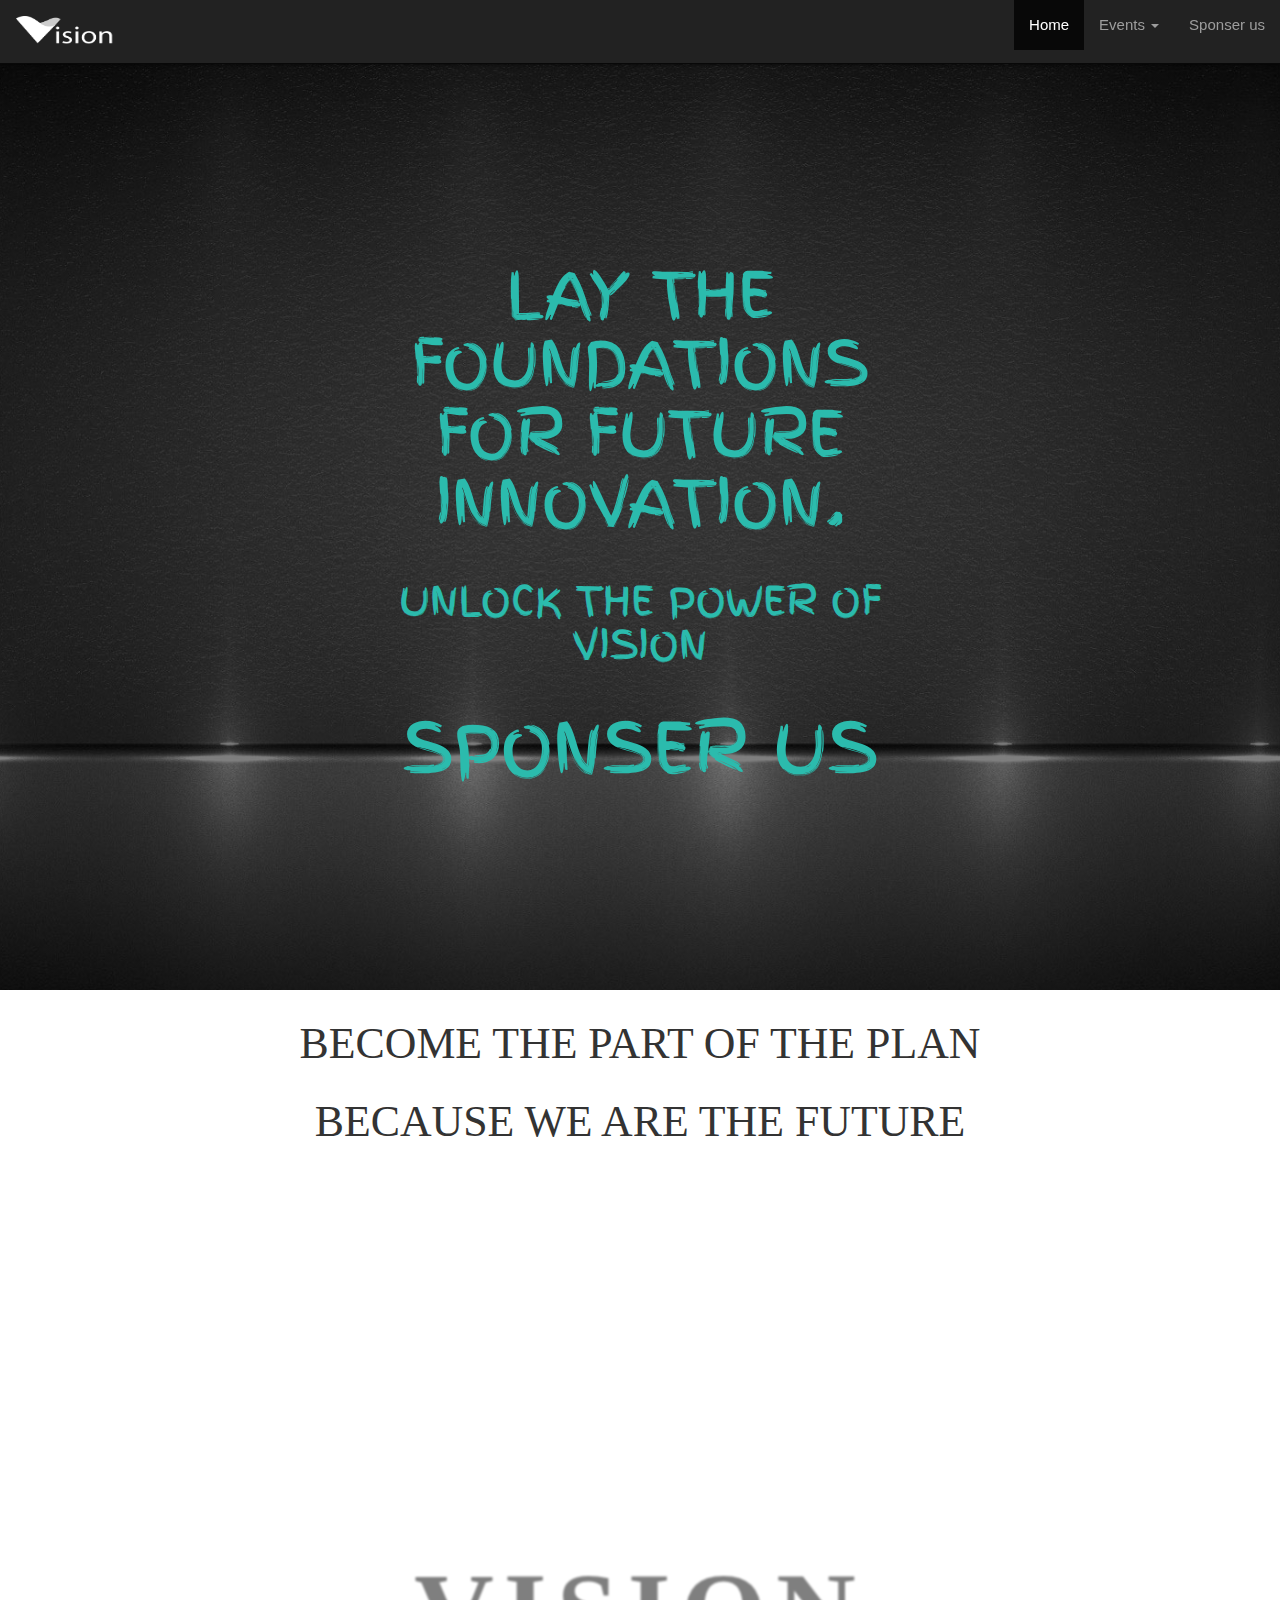
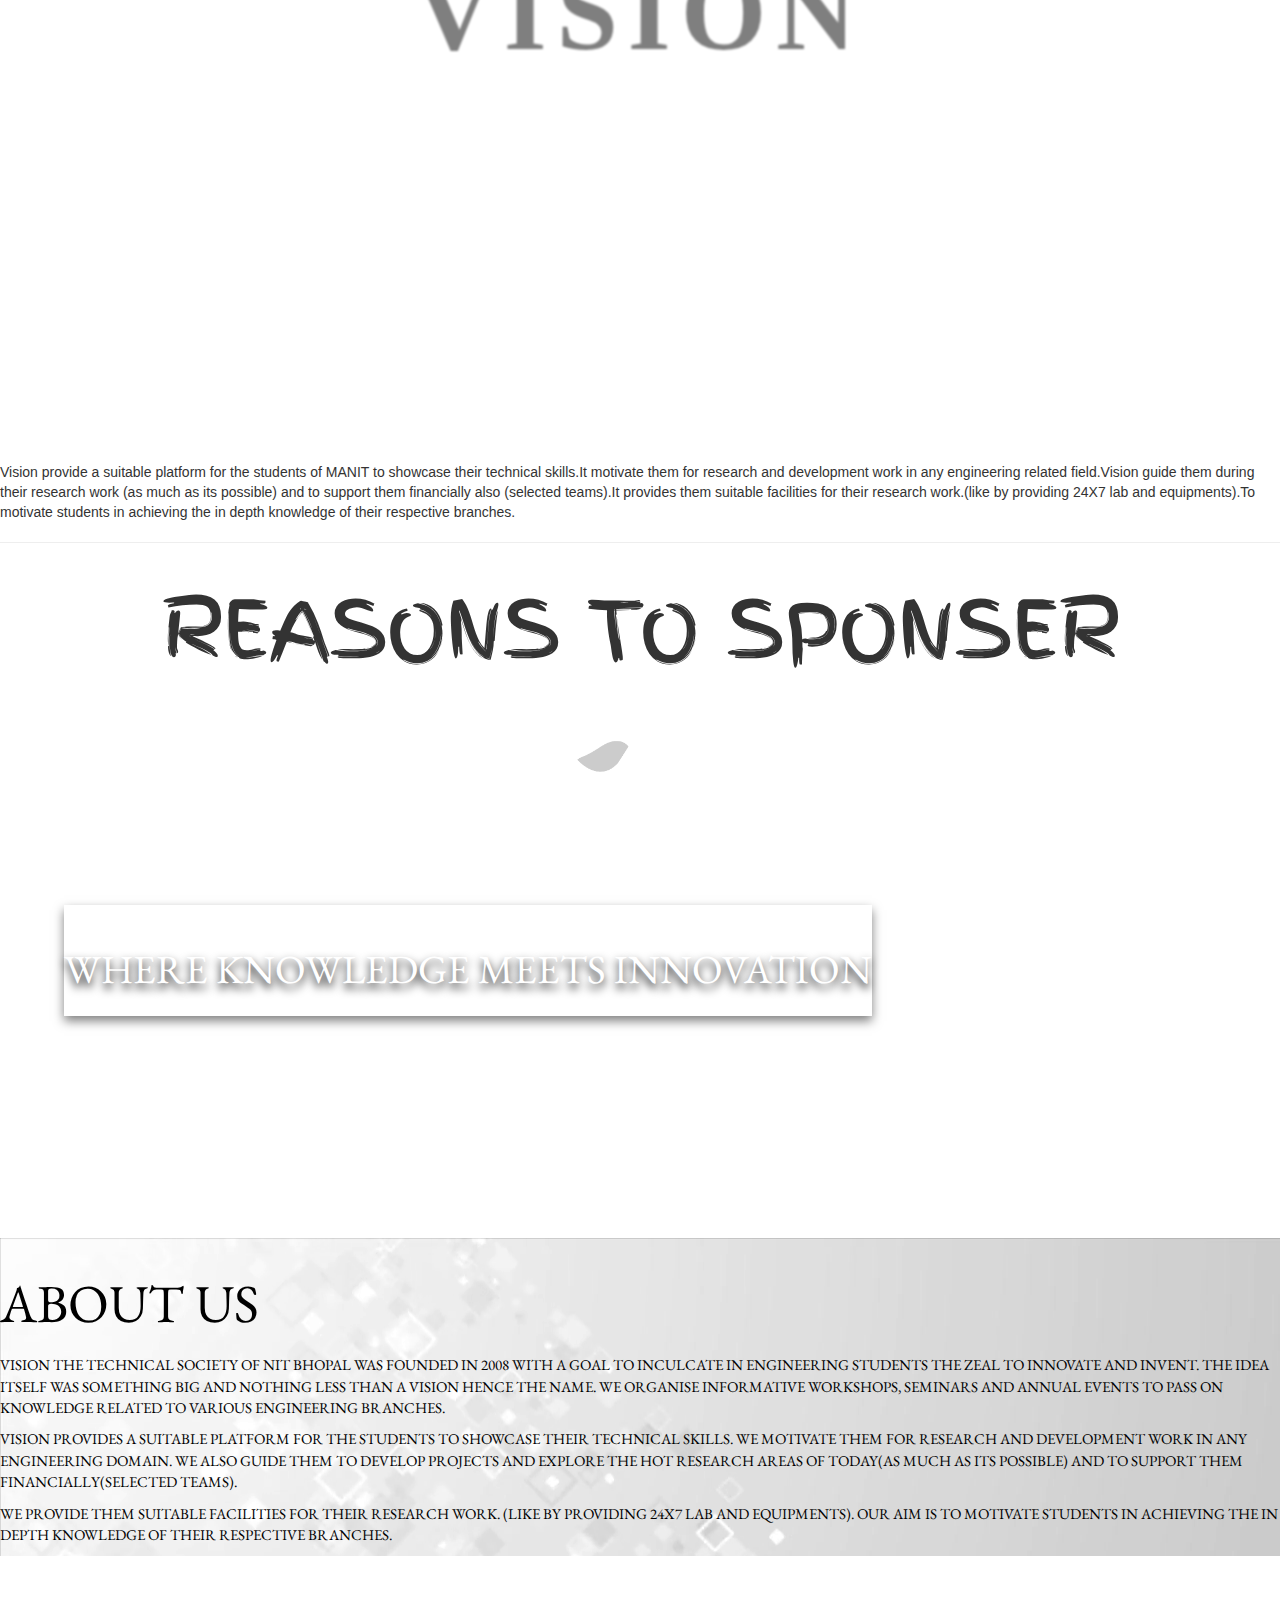
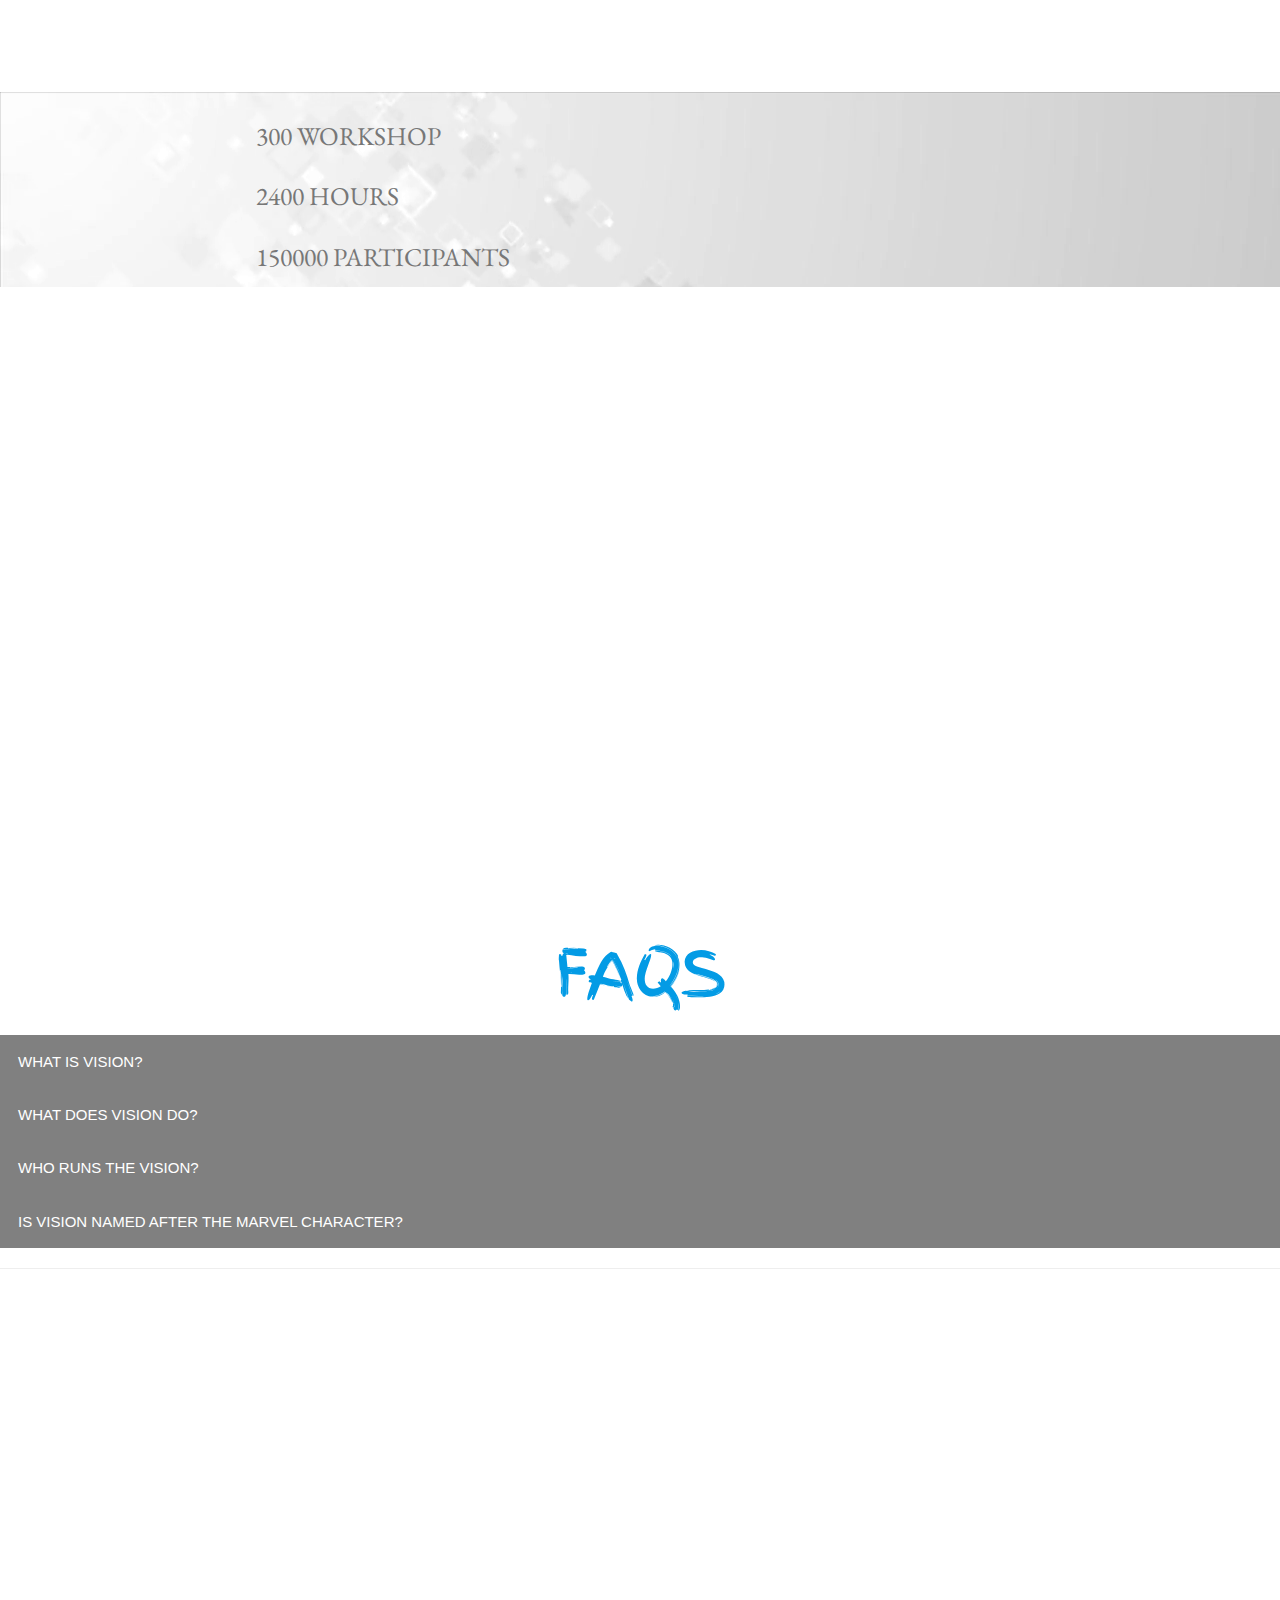
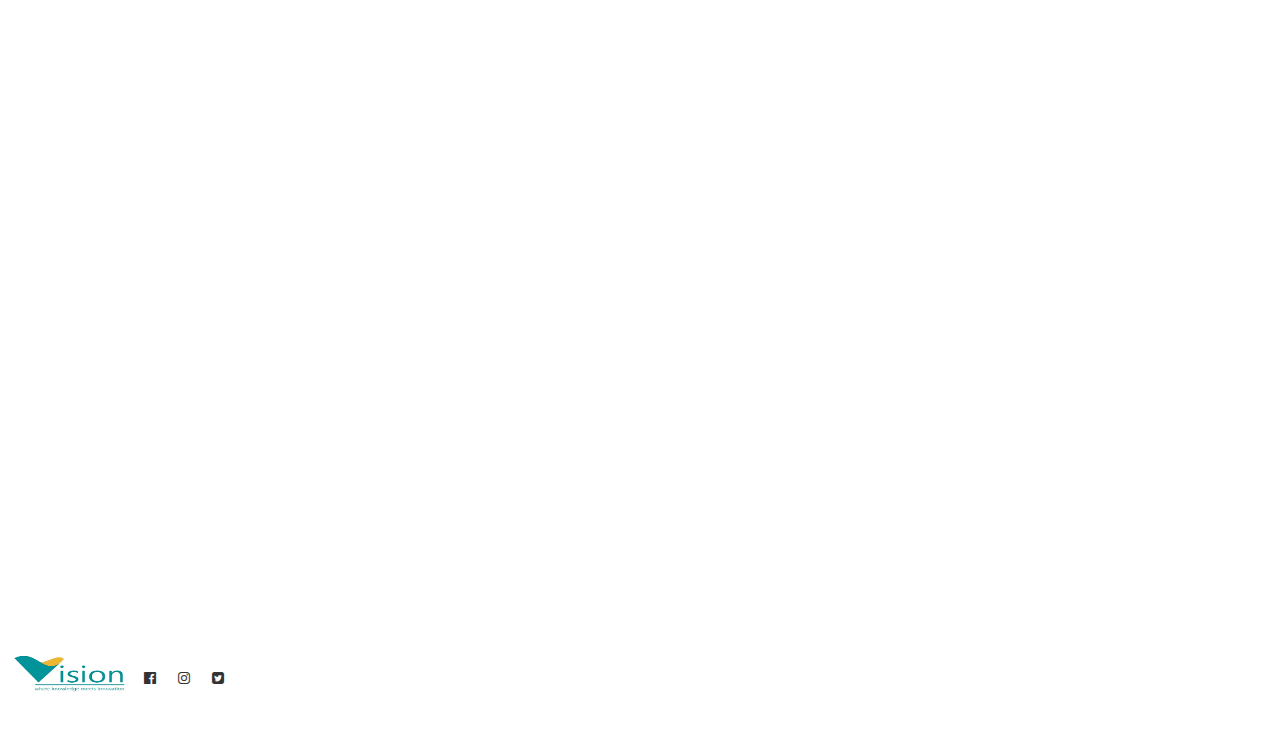
==== index.html @ 7f990ed5 "Update index.html" ====
<!DOCTYPE html>
<html lang="en">
<head>

  <meta charset="utf-8">
  <meta name="viewport" content="width=device-width, initial-scale=1">
  <link rel="stylesheet" href="https://maxcdn.bootstrapcdn.com/bootstrap/3.4.0/css/bootstrap.min.css">
  <script src="https://ajax.googleapis.com/ajax/libs/jquery/3.4.0/jquery.min.js"></script>
  <script src="https://maxcdn.bootstrapcdn.com/bootstrap/3.4.0/js/bootstrap.min.js"></script>
  <link rel="stylesheet" href="task5.css">
  <link href="https://fonts.googleapis.com/css?family=Aguafina+Script|Courgette|Finger+Paint|Heebo|Indie+Flower|Lobster|Pacifico|Permanent+Marker|Rye|Satisfy&display=swap&subset=latin-ext" rel="stylesheet">
<link href="https://fonts.googleapis.com/css?family=Abril+Fatface|Permanent+Marker&display=swap" rel="stylesheet">
<link rel="stylesheet" href="https://cdnjs.cloudflare.com/ajax/libs/font-awesome/4.7.0/css/font-awesome.min.css">

<!-- Compiled and minified CSS -->
   <link rel="stylesheet" href="https://cdnjs.cloudflare.com/ajax/libs/materialize/1.0.0/css/materialize.min.css">
   <link href="https://fonts.googleapis.com/css?family=Abril+Fatface|EB+Garamond|Josefin+Sans|Playfair+Display&display=swap" rel="stylesheet">
<link href="https://stackpath.bootstrapcdn.com/font-awesome/4.7.0/css/font-awesome.min.css" rel="stylesheet" integrity="sha384-wvfXpqpZZVQGK6TAh5PVlGOfQNHSoD2xbE+QkPxCAFlNEevoEH3Sl0sibVcOQVnN" crossorigin="anonymous">
</head>
<body>
 
<nav class="navbar navbar-inverse navbar-fixed-top">
    <div class="container-fluid">
      <div class="navbar-header">
        <button type="button" class="navbar-toggle" data-toggle="collapse" data-target="#myNavbar">
          <span class="icon-bar"></span>
          <span class="icon-bar"></span>
          <span class="icon-bar"></span>
        </button>
        <a class="navbar-brand" href="#"><img src="untitled.png"></a>
      </div>
      <div class="collapse navbar-collapse" id="myNavbar">
        <ul class="nav navbar-nav  navbar-right">
          <li class="active"><a href="">Home</a></li>
          <li class="dropdown">
                    <a class="dropdown-toggle" data-toggle="dropdown" href="#">Events <span class="caret"></span></a>
                    <ul class="dropdown-menu">
                      <li><a href="tasknoesis.html">Noesis</a></li>
                      <li><a href="tasktechno.html">Technosearch</a></li>
                      <li><a href="taskworkshop.html">Workshop</a></li>
                    </ul>
                  </li>
      
  <li><a href="tasksponser.html">Sponser us</a></li>
      </div>
    </div>
  </nav>




<div class="hero-image responsive" id="hero-image1">
<div class="hero-text" id="hero-text1">
<br>
<br>
  <h1>LAY THE FOUNDATIONS FOR FUTURE INNOVATION.</h1>
    <h1 id="unlock"> UNLOCK THE POWER OF VISION</h1>


    <h1  id="sponser">SPONSER US</h1>
  <p></p>
  </div>
  </div>

  <h3 id="heading"> BECOME THE PART OF THE PLAN </h3>
  <h3 id="heading"> BECAUSE WE ARE THE FUTURE </h3>

<ul id="ghost">

<li>N</li>
<li>O</li>
<li>I</li>
<li>S</li>
<li>I</li>
<li>V</li>

</ul>

<p>Vision provide a suitable platform for the students of MANIT to showcase their technical skills.It motivate them for research and development work in any engineering related field.Vision guide them during their research work (as much as its possible) and to support them financially also (selected teams).It provides them suitable facilities for their research work.(like by providing 24X7 lab and equipments).To motivate students in achieving the in depth knowledge of their respective branches.</p>

<hr>
<h1 id="reasons">REASONS TO SPONSER</h1>
<div class="hero-image responsive" id="hero-image2">
  <img src="untitled.png"  id="logo">

  <div class="text">
      <h1 id="slogan">Where knowledge meets innovation</h1>
  </div>
<div  id="hero-text2">
  <div class="about responsive">
<h2>ABOUT US</h2>
<p>VISION THE TECHNICAL SOCIETY OF NIT BHOPAL WAS FOUNDED IN 2008 WITH A GOAL TO INCULCATE IN ENGINEERING STUDENTS THE ZEAL TO INNOVATE AND INVENT. THE IDEA ITSELF WAS SOMETHING BIG AND NOTHING LESS THAN A VISION HENCE THE NAME. WE ORGANISE INFORMATIVE WORKSHOPS, SEMINARS AND ANNUAL EVENTS TO PASS ON KNOWLEDGE RELATED TO VARIOUS ENGINEERING BRANCHES.</p>
<p>VISION PROVIDES A SUITABLE PLATFORM FOR THE STUDENTS TO SHOWCASE THEIR TECHNICAL SKILLS. WE MOTIVATE THEM FOR RESEARCH AND DEVELOPMENT WORK IN ANY ENGINEERING DOMAIN. WE ALSO GUIDE THEM TO DEVELOP PROJECTS AND EXPLORE THE HOT RESEARCH AREAS OF TODAY(AS MUCH AS ITS POSSIBLE) AND TO SUPPORT THEM FINANCIALLY(SELECTED TEAMS).
</p>
<p >WE PROVIDE THEM SUITABLE FACILITIES FOR THEIR RESEARCH WORK. (LIKE BY PROVIDING 24X7 LAB AND EQUIPMENTS). OUR AIM IS TO MOTIVATE STUDENTS IN ACHIEVING THE IN DEPTH KNOWLEDGE OF THEIR RESPECTIVE BRANCHES.</p>

</div>
<h1 id="achevement">Achievement</h1>
<div class="about responsive">
<ul>
  <li><h4><small>300 WORKSHOP</small></h4></li>
      <li><h4> <small>2400 HOURS</small></h4></li>
  <li><h4> <small>150000 PARTICIPANTS</small></h4></li>
</ul>
</div>
</div>
</div>
</div>




<!--faqs-->
<h1 ><a name=faqs>FAQS</a></h1>
<button class="accordion ">WHAT IS VISION?</button>
<div class="panel">
  <p>Vision is the official technical society of MANIT,BHOPAL</p>
</div>

<button class="accordion ">WHAT DOES VISION DO?</button>
<div class="panel">
  <p>Vision provide a suitable platform for the students of MANIT to showcase their technical skills.Organises cetain workshops,technical events etc.</p>
</div>

<button class="accordion">WHO RUNS THE VISION?</button>
<div class="panel">
  <p>Vision is majorly run by students of manit,under the guidance of faculty coordinators.</p>
</div>

<button class="accordion ">IS VISION NAMED AFTER THE MARVEL CHARACTER?</button>
<div class="panel">
  <p>No.it's not.</p>
</div>

<script>
var acc = document.getElementsByClassName("accordion");
var i;

for (i = 0; i < acc.length; i++) {
  acc[i].addEventListener("click", function() {
    this.classList.toggle("active");
    var panel = this.nextElementSibling;
    if (panel.style.display === "block") {
      panel.style.display = "none";
    } else {
      panel.style.display = "block";
    }
  });
}
</script>
<hr>




<div class="hero-image responsive" id="hero-image3">
<div class="hero-text" id="hero-text3">

<div class="container" id="contacts">
<div class="box">
<div class="icon">
  <i class="fa fa-phone" aria-hidden="true"></i>

<h4>Contact</h4>
<h6> 9479565110, 9425403751</h6>
</div>
</div>
</div>
</div>
</div>

<div class="hero-image responsive" id="hero-image3">
<div class="hero-text" id="hero-text3">

<div class="container" id="contacts">
<div class="box">
<div class="icon">
  <i class="fa fa-envelope" aria-hidden="true"></i>
<h4>E-MAIL</h4>
<h6>info@visionmanit.org</h6>
</div>
</div>
</div>
</div>
</div>
<br>
<br>
<footer>
<img src="download.png"  id="footer" style="align:center; height:100px; width:140px;">
<i class="fa fa-facebook-official" aria-hidden="true" style="width:30px;height:30px;"></i>
<i class="fa fa-instagram" aria-hidden="true" style="width:30px;height:30px;"></i>
<i class="fa fa-twitter-square" aria-hidden="true" style="width:30px;height:30px;"></i>

</footer>




</body>

</html>
---- task5.css ----
body, html {
height: 100%;
margin: 0;
  font-family: Arial, Helvetica, sans-serif;
}

#hero-image1 {
  background-image: linear-gradient(rgba(0, 0, 0, 0.5), rgba(0, 0, 0, 0.5)), url("2.jpg");
  height: 110%;
  overflow:hidden;
  background-position: center;
  background-repeat: no-repeat;
  background-size: cover;
  position: relative;

}

#hero-text1 {
  text-align: center;
position: absolute;
  top: 50%;
  left: 50%;
transform: translate(-50%, -50%);
  color: #2BBBAD;
  font-family:'Finger Paint', cursive;
  padding: 20px;

}
img{
  height: 30px;
  width: 100px;
  padding: 1px;
}
#heading{
  text-align: center;
  font-family: 'Permanent Marker', cursive;

}
#reasons{
    font-family:'Finger Paint', cursive;
      text-align: center;
      font-size: 80px;
}
hr{
  color:green;
  height: 60px;
}
#unlock{font-size: 40px;}
#sponser{
  font-size: 70px;
}
ul#ghost{
  display: flex;
  justify-content: center;
  align-items: center;
  height: 100vh;
  margin: 0;
  padding: 0;
flex-direction: row-reverse;


}
ul#ghost li{
  list-style: none;
  color: rgba(0, 0, 0, 0.5);
  font-weight: bold;
  letter-spacing: 10px;
  filter: blur(1px);
  transition: 4s;
  font-family: 'Permanent Marker', cursive;
  text-align: center;
  font-size: 110px;
  }


ul#ghost li:hover,
ul#ghost li:hover ~ li

{
  transform: rotate(180deg) translateY(-200px);
  transition: 2s;
  filter: blur(20px);
  opacity: 0;
}
#hero-image2 {
  background-image: linear-gradient(rgba(0, 0, 0, 0.5), rgba(0, 0, 0, 0.5)), url("pexels-photo-396547.jpeg");
  height: 200%;
   overflow:hidden;
  
text-align: center;
  background-repeat: no-repeat;
  background-size: cover;
  position: relative;
background-attachment: fixed;
font-family: 'EB Garamond', serif;
font-size: 100px;

}

#hero-text2 {
  text-align: left;
position:absolute;
top: 30%;
color: white;
font-family: 'EB Garamond', serif;
  padding: 0;
  font-size: 15px;
 
}
#logo{
  align-items:center;
  width: 250px;
  height: 100px;
  top: 50%;
  left: 50%;
}

.text{

    position: absolute;
font-size: 20px;
    margin: 5%;
    padding: 0;
    text-align: right;
text-align: center;
    color: #fff;
    text-transform:uppercase;
    text-shadow: 0 5px 10px rgba(0,0,0,1);

    box-shadow:  0 5px 10px rgba(0,0,0,.5);


}
.responsive {
  width: 100%;
  height: auto;
}
.about{
  background-image: url("abstract-tech-small-grey-squares-animated-background-motion-graphic-design-video-clip-ultra-hd-4k-3840x2160_bjcehe7ye_thumbnail-full01.png");
  color: black;
   overflow:hidden;
}
h1{
  margin-left: : 50%;
  text-align: center;
  font-family:'Finger Paint', cursive;
}
#logos{
  height: 80px;
  margin-left: 20%;

}
small{
    margin-left: 20%;
}
h4{
  margin-left: 20%;
}
#slogan{
  font-family: 'EB Garamond', serif;
align-content: center;
  font-size: 40px;
  top: 50%;
  left: 50%;

}

.accordion {
  background-color: grey;
  color: white;
  cursor: pointer;
  padding: 18px;
  width: 100%;
  border: none;
  text-align: left;
  outline: none;
  font-size: 15px;
  transition: 0.4s;
}

.active, .accordion:hover {
  background-color:rgba(10,10,10,.25);
}

.panel {
  padding: 0 18px;
  display: none;
  background-color: rgba(0, 0, 0, 0.5);()
  overflow: hidden;
}
#company{
  width:100px;
  height:100px;
}
#hero-image3 {
  background-image: linear-gradient(rgba(0, 0, 0, 0.5), rgba(0, 0, 0, 0.5)), url("download (4).jpg");
  height: 50%;
text-align: center;
  background-repeat: no-repeat;
  background-size: cover;
  position: relative;
background-attachment: fixed;
font-family: 'EB Garamond', serif;
font-size: 100px;
   overflow:hidden;
 

}

#hero-text3 {

  text-align: left;
position:absolute;
top: 50%;
left: 50%;
transform: translate(-50%,-50%);
color: white;
font-family: 'EB Garamond', serif;
  padding: 0;
  font-size: 15px;
}


#contacts.container{
  display: flex;

align-items: center;
height: 100vh;
width: 900px;
margin: 0 auto;
justify-content: space-between;

}

#contacts.container .box{
text-align: center;
}
#contacts.container .box .icon .fa{
font-size: 80px;
cursor: pointer;
}
#contacts.container .box .icon h6,
#contacts.container .box .icon h4{
  position: relative;
  overflow: hidden;
  font-weight: 400;
  margin: 0;
  padding: 2px 5px;
  font-size: 24px;
  transition-delay: 0.25s;
color: transparent;

}
  #contacts.container .box .fa:hover ~ h6,
    #contacts.container .box .fa:hover ~ h4{
      color: white;

    }
#contacts.container .box .icon h4{
  font-weight: 600;
  margin: 5px 0;
  font-style: 30px;

}
#contacts.container .box .icon h6:before,
#contacts.container .box .icon h4:before{
  content: '';
  position: absolute;
  top: 0;
  left:100%;
  width: 100%;
  height: 100%;
  background: #0097a7;
  transition: 1s;
  }
  #contacts.container .box .icon h4:before{
    left: initial;
    right: 100%;
    background:#b2ebf2 ;


  }
  #contacts.container .box .fa:hover ~ h6:before
  {
    left: -100%;

  }
  #contacts.container .box .fa:hover ~ h4:before{
    left: initial;
    right: -100%;

  }
footer{
  align-content: center;
}
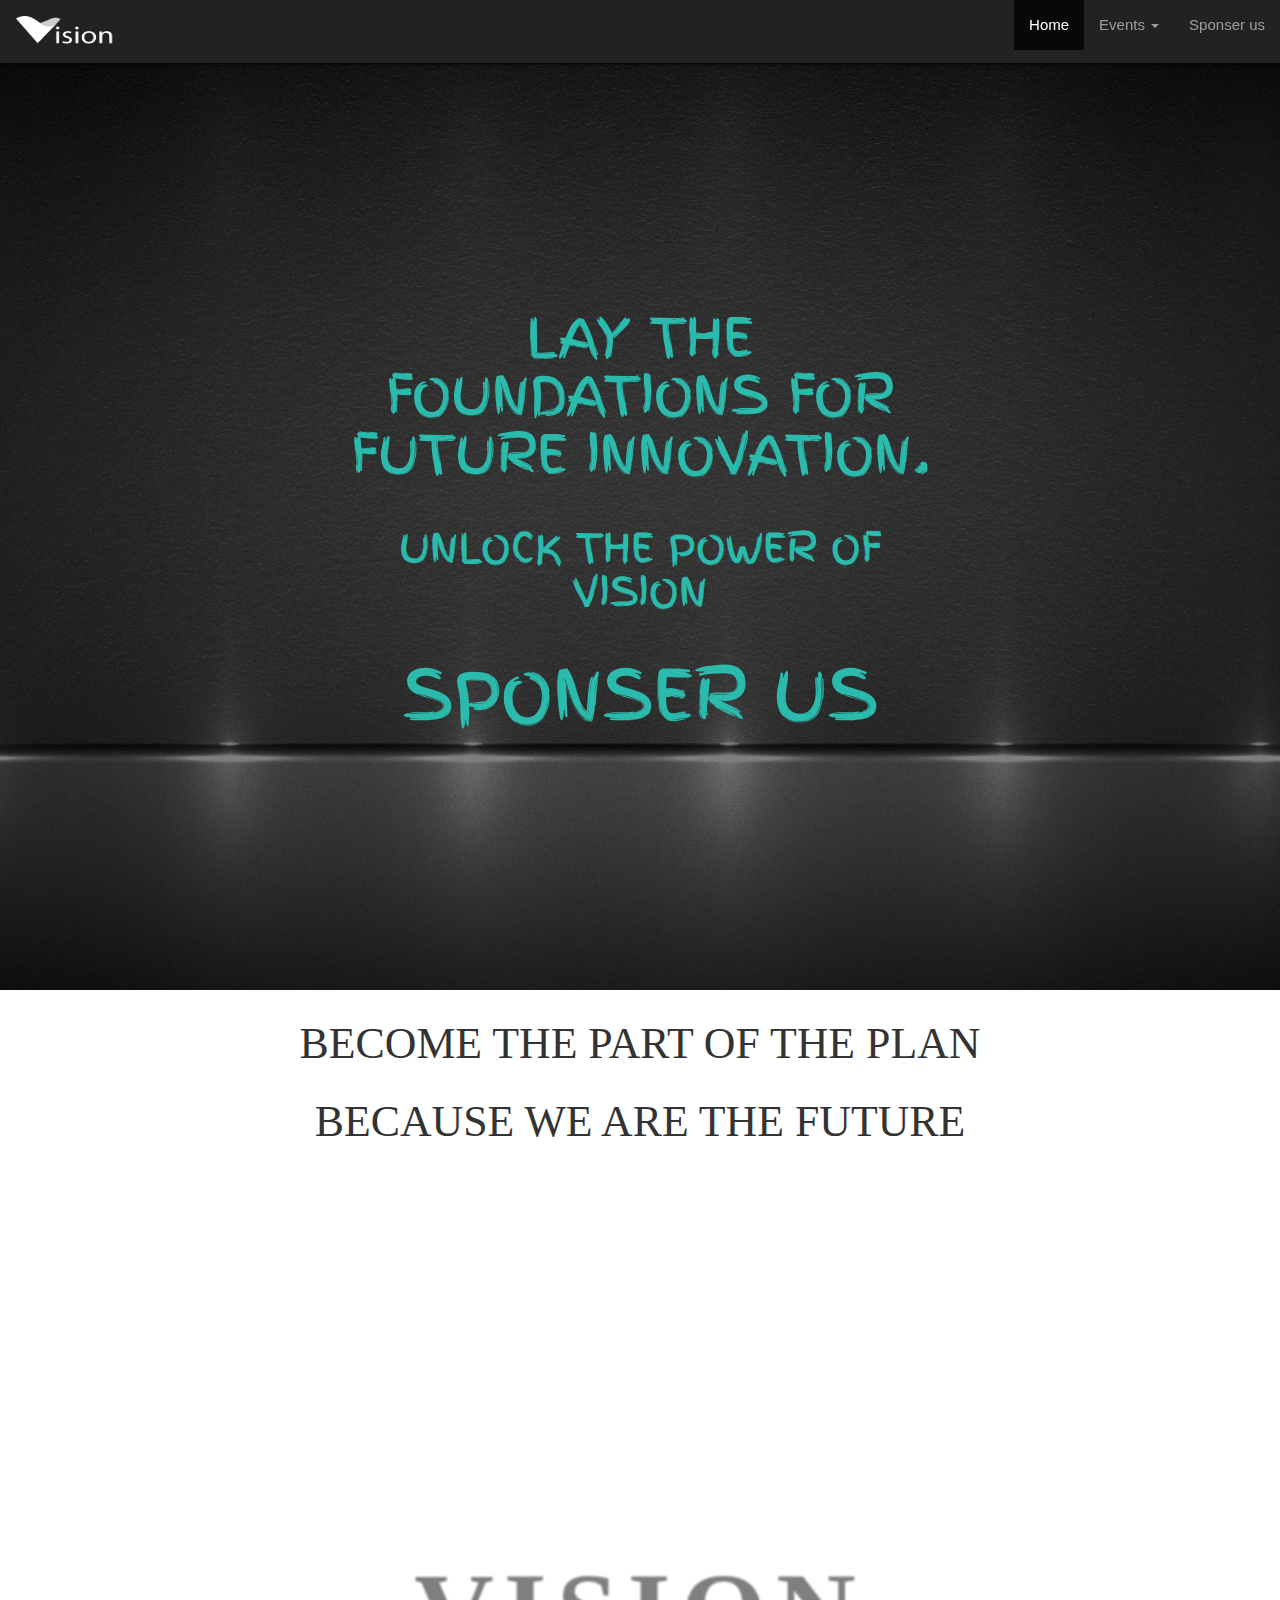
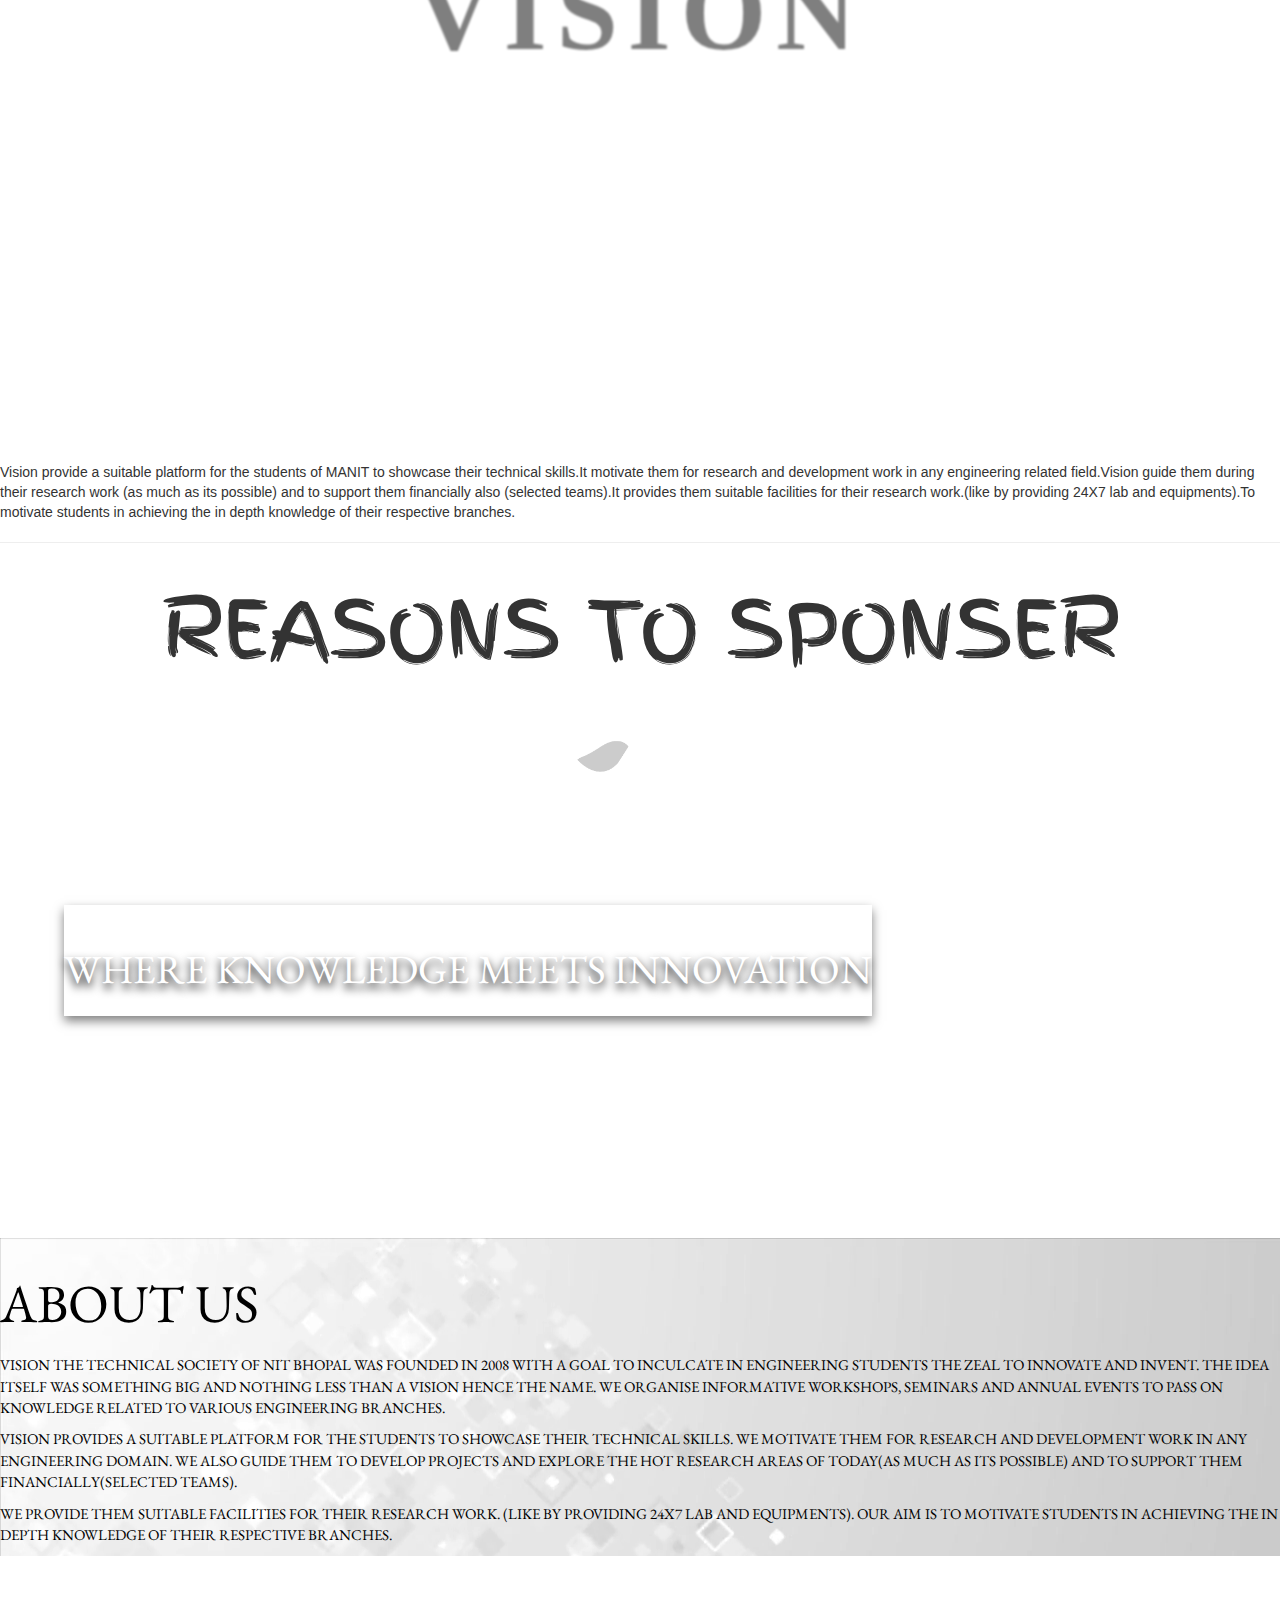
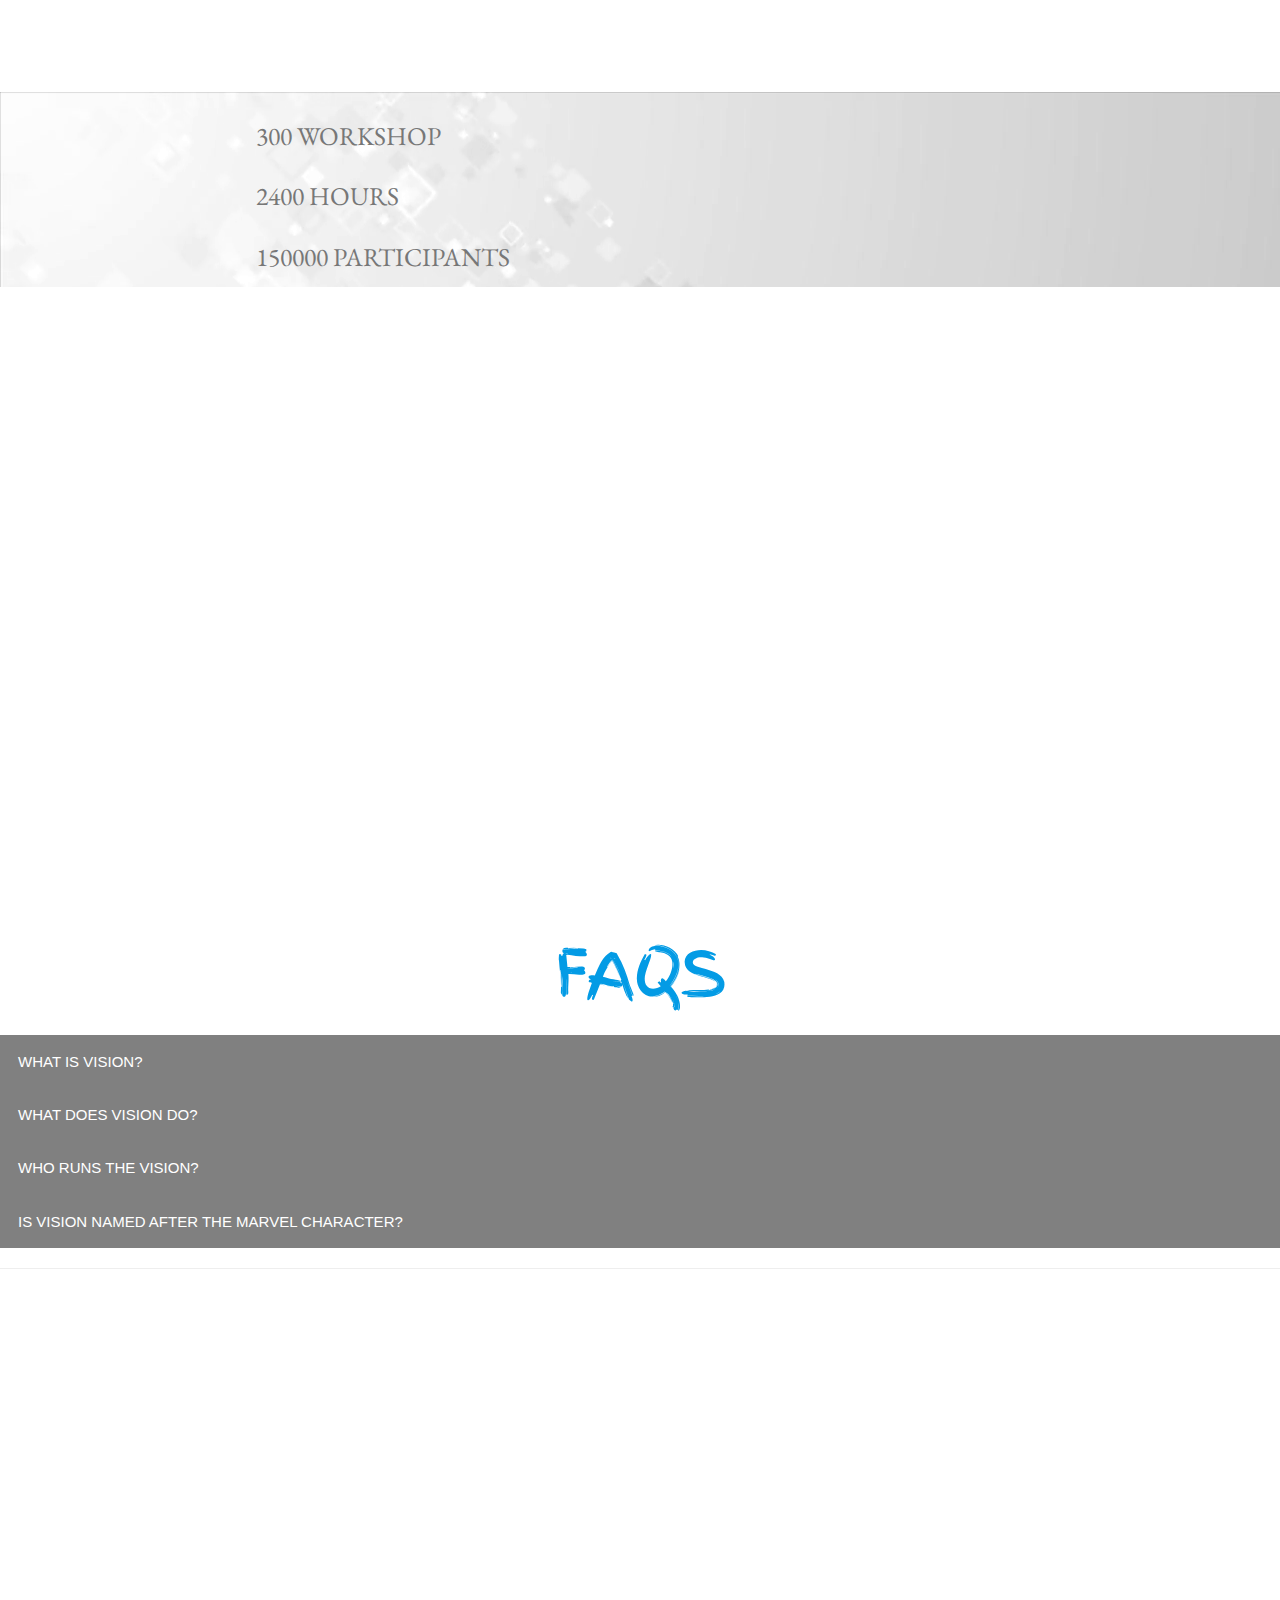
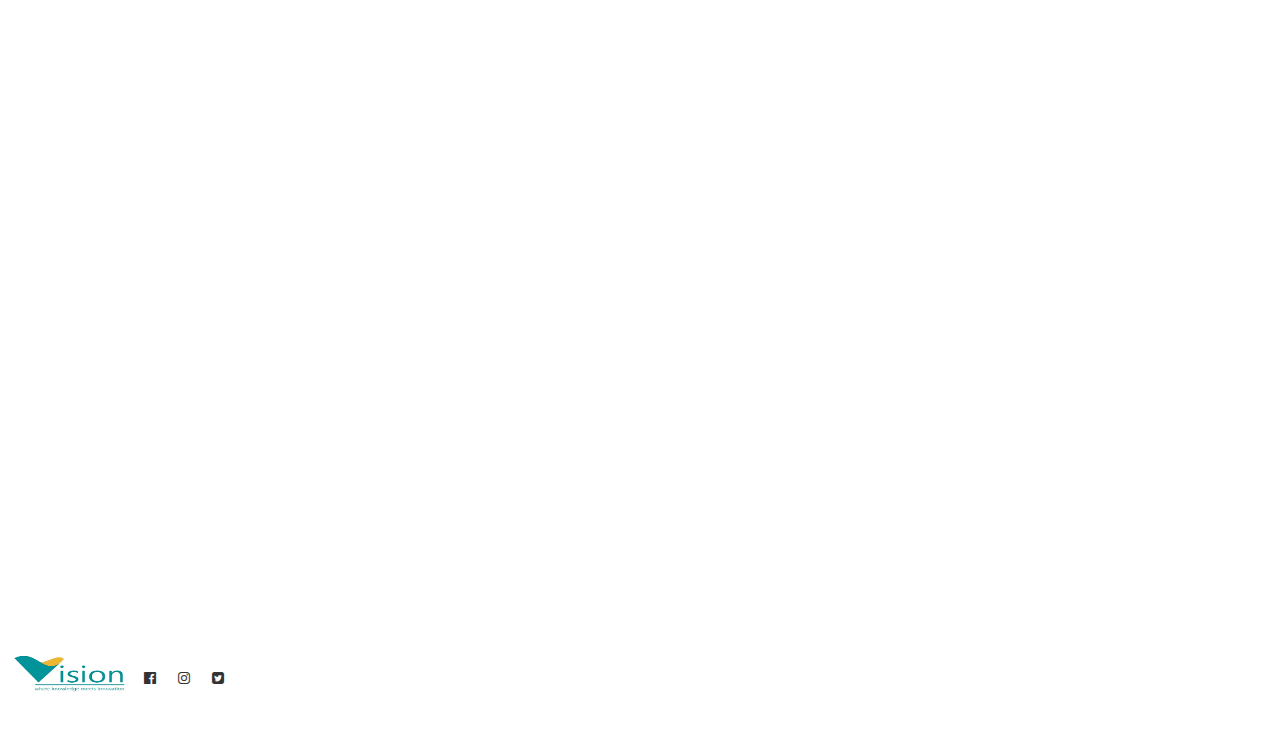
==== commit 7601717d: "Update index.html" ====
--- a/index.html
+++ b/index.html
@@ -53,7 +53,7 @@
 <div class="hero-text" id="hero-text1">
 <br>
 <br>
-  <h1>LAY THE FOUNDATIONS FOR FUTURE INNOVATION.</h1>
+  <h2>LAY THE FOUNDATIONS FOR FUTURE INNOVATION.</h2>
     <h1 id="unlock"> UNLOCK THE POWER OF VISION</h1>
 
 
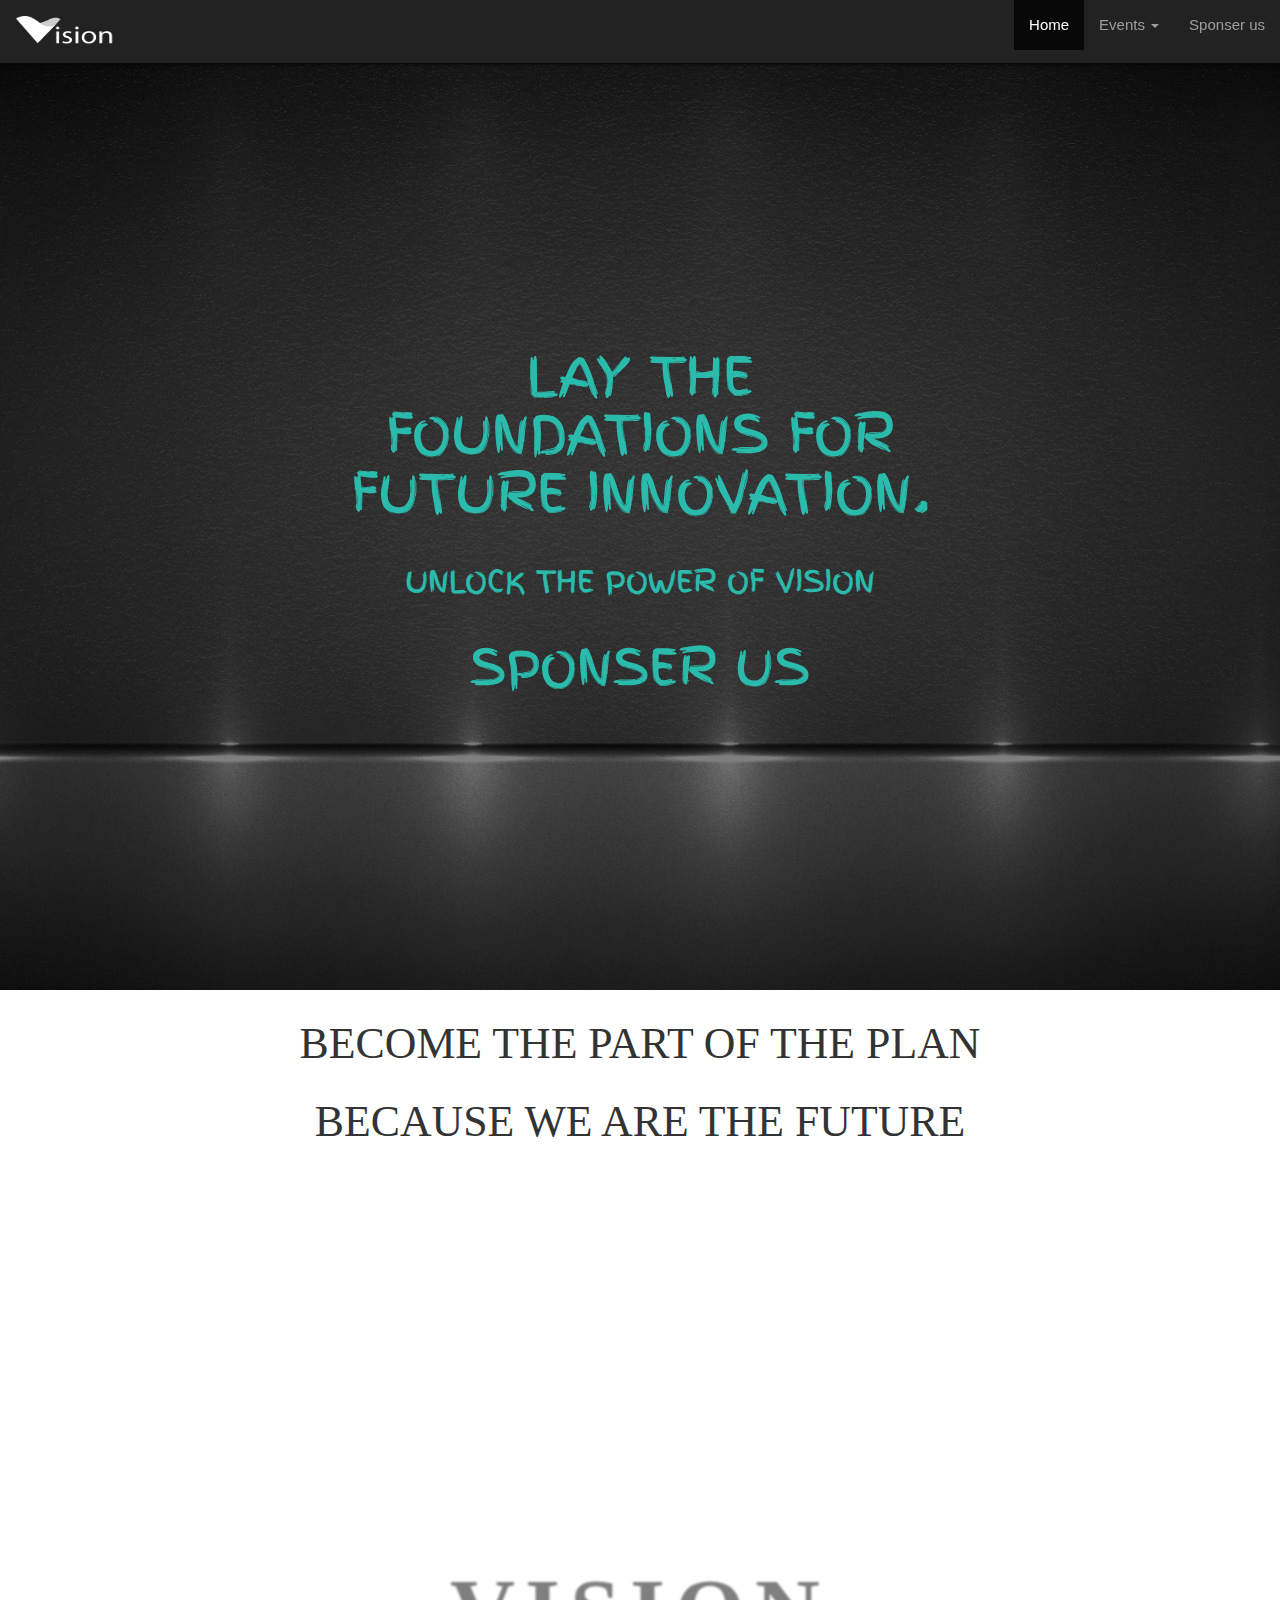
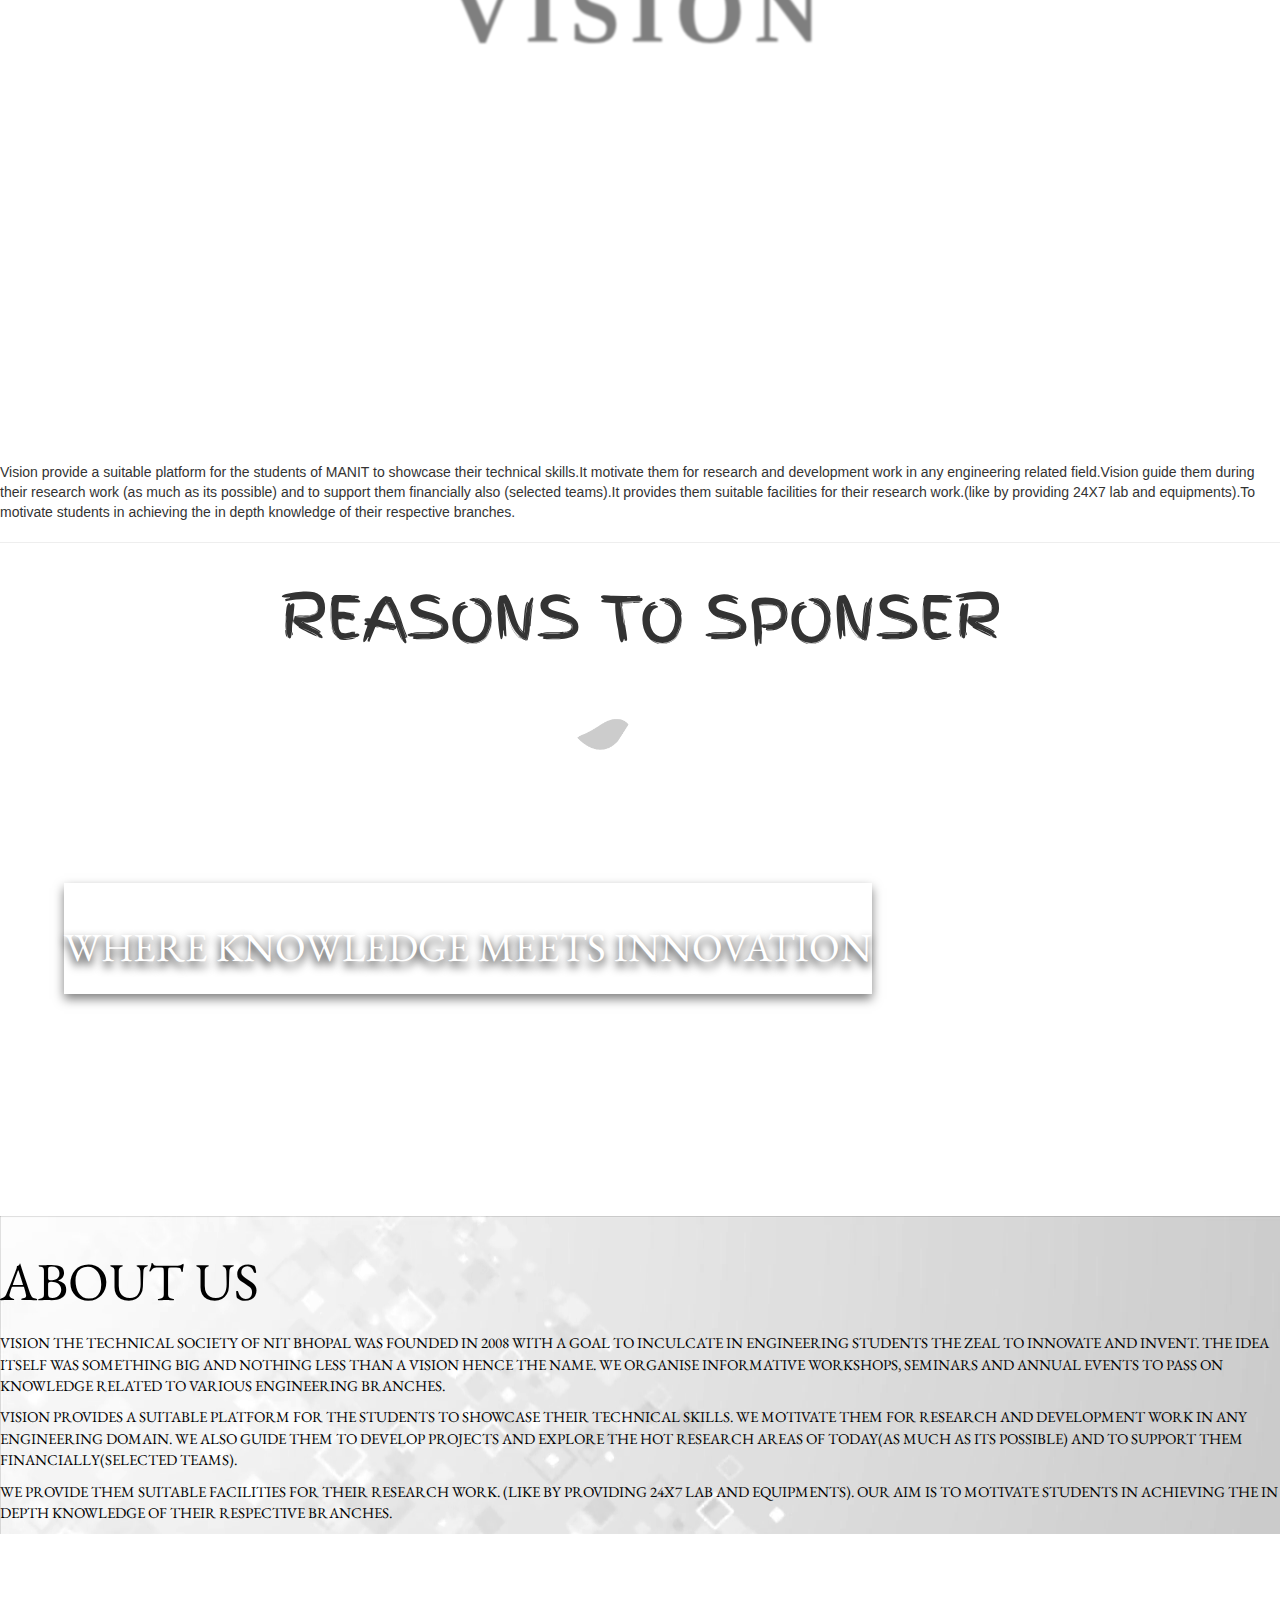
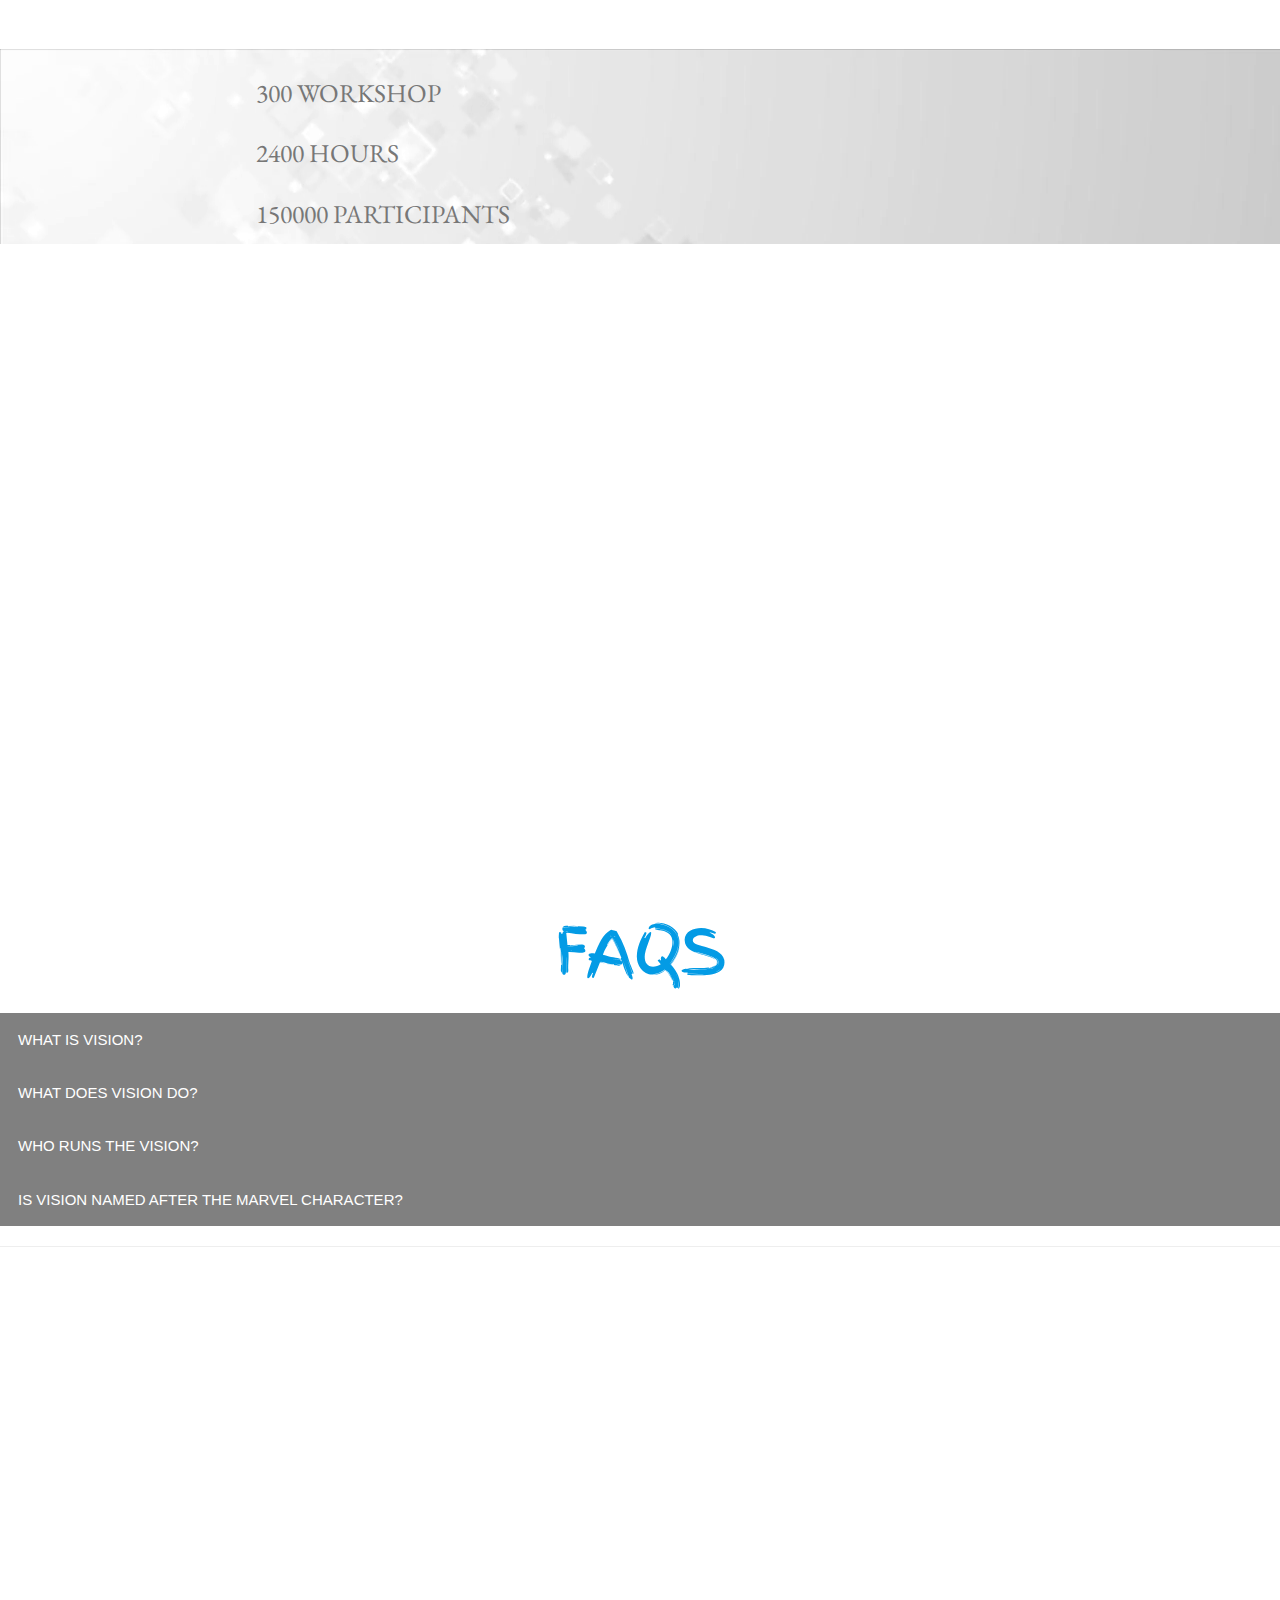
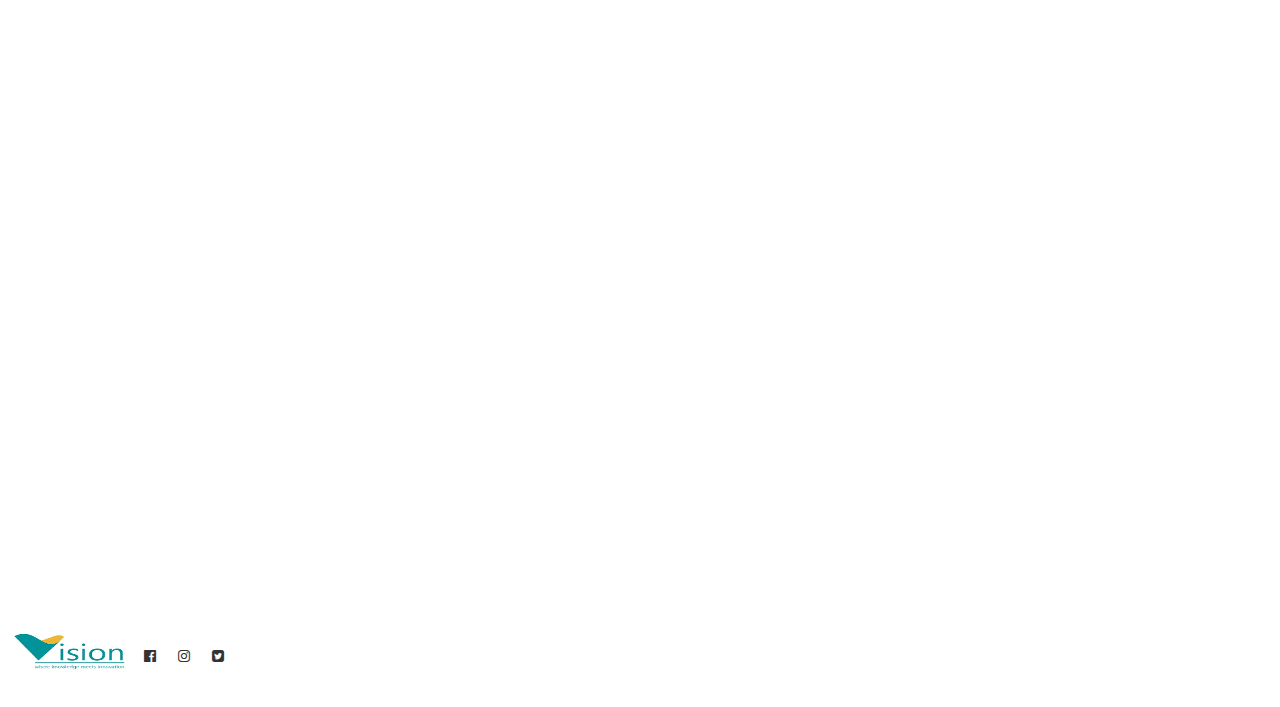
==== commit fa493581: "Update index.html" ====
--- a/index.html
+++ b/index.html
@@ -95,7 +95,7 @@
 <p >WE PROVIDE THEM SUITABLE FACILITIES FOR THEIR RESEARCH WORK. (LIKE BY PROVIDING 24X7 LAB AND EQUIPMENTS). OUR AIM IS TO MOTIVATE STUDENTS IN ACHIEVING THE IN DEPTH KNOWLEDGE OF THEIR RESPECTIVE BRANCHES.</p>
 
 </div>
-<h1 id="achevement">Achievement</h1>
+<h2 id="achevement">Achievement</h2>
 <div class="about responsive">
 <ul>
   <li><h4><small>300 WORKSHOP</small></h4></li>
--- a/task5.css
+++ b/task5.css
@@ -39,15 +39,15 @@
 #reasons{
     font-family:'Finger Paint', cursive;
       text-align: center;
-      font-size: 80px;
+      font-size: 60px;
 }
 hr{
   color:green;
   height: 60px;
 }
-#unlock{font-size: 40px;}
+#unlock{font-size: 30px;}
 #sponser{
-  font-size: 70px;
+  font-size: 50px;
 }
 ul#ghost{
   display: flex;
@@ -69,7 +69,7 @@
   transition: 4s;
   font-family: 'Permanent Marker', cursive;
   text-align: center;
-  font-size: 110px;
+  font-size: 90px;
   }
 
 
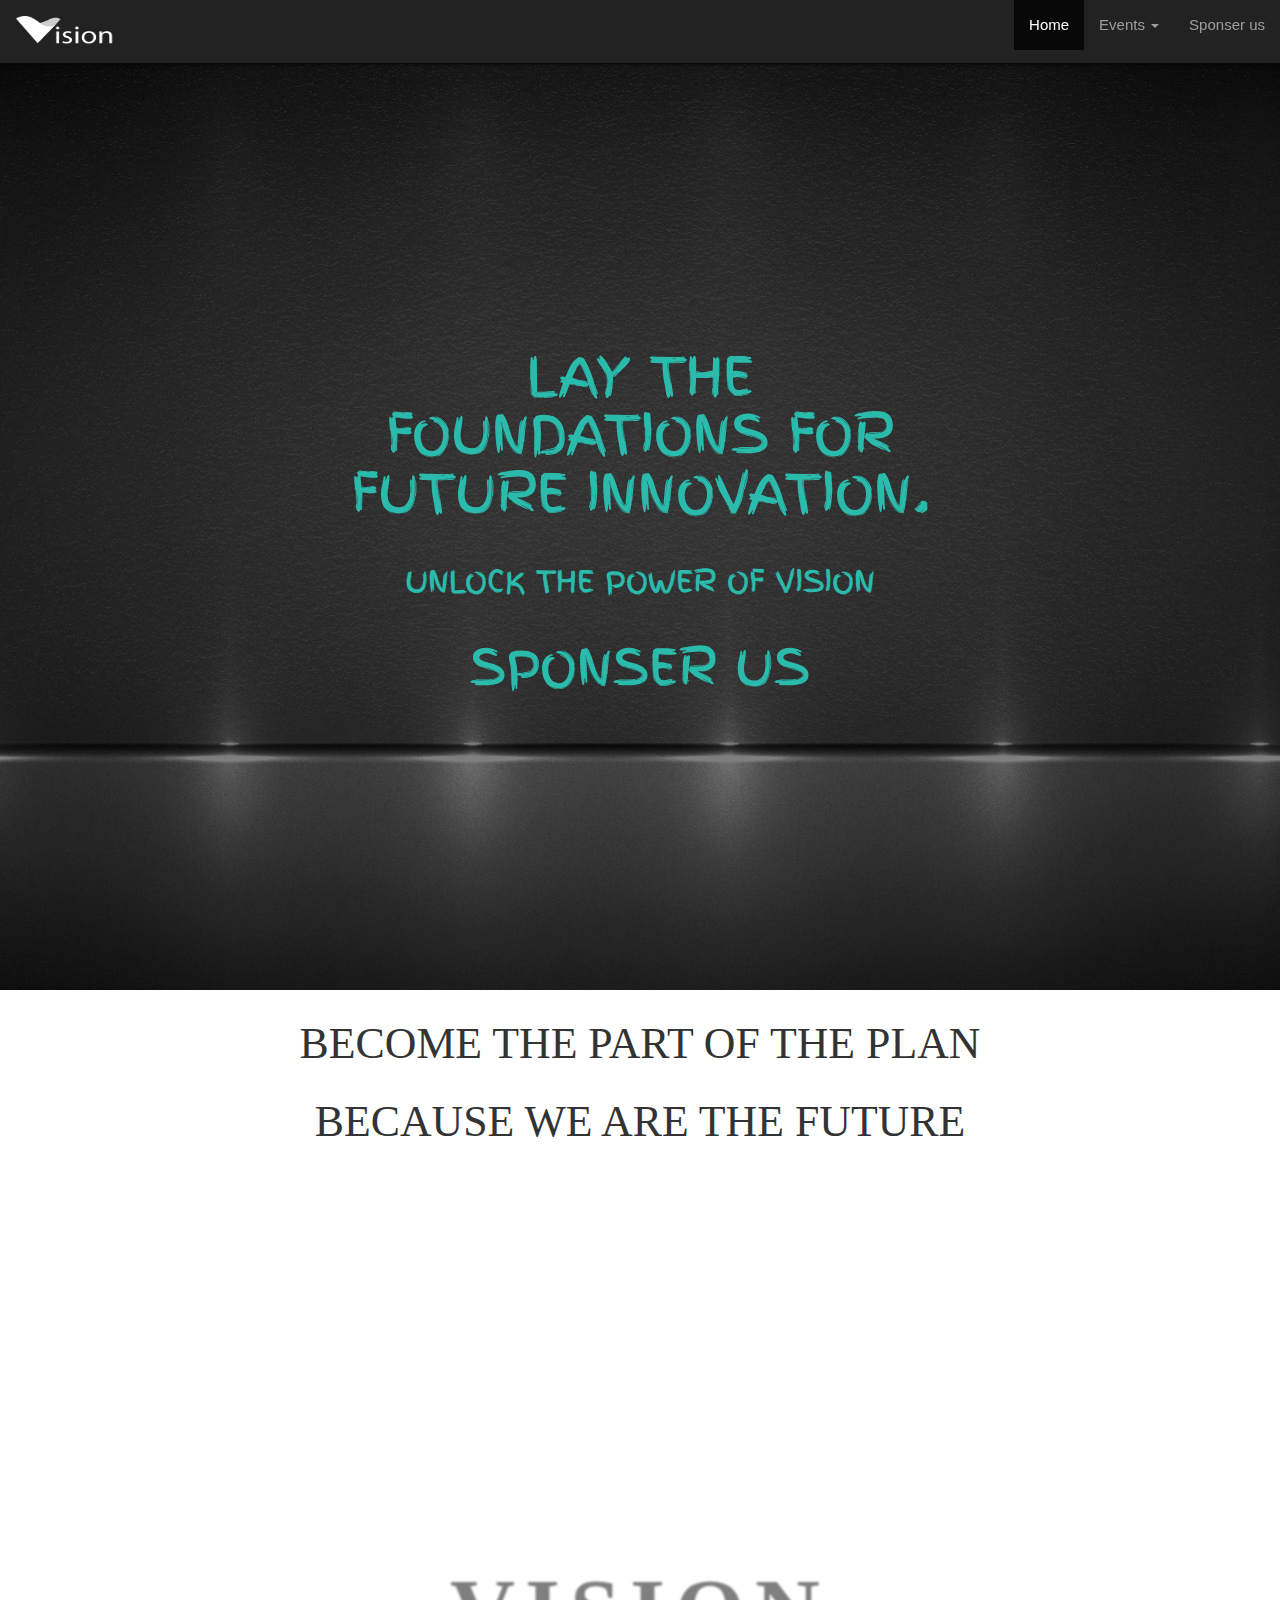
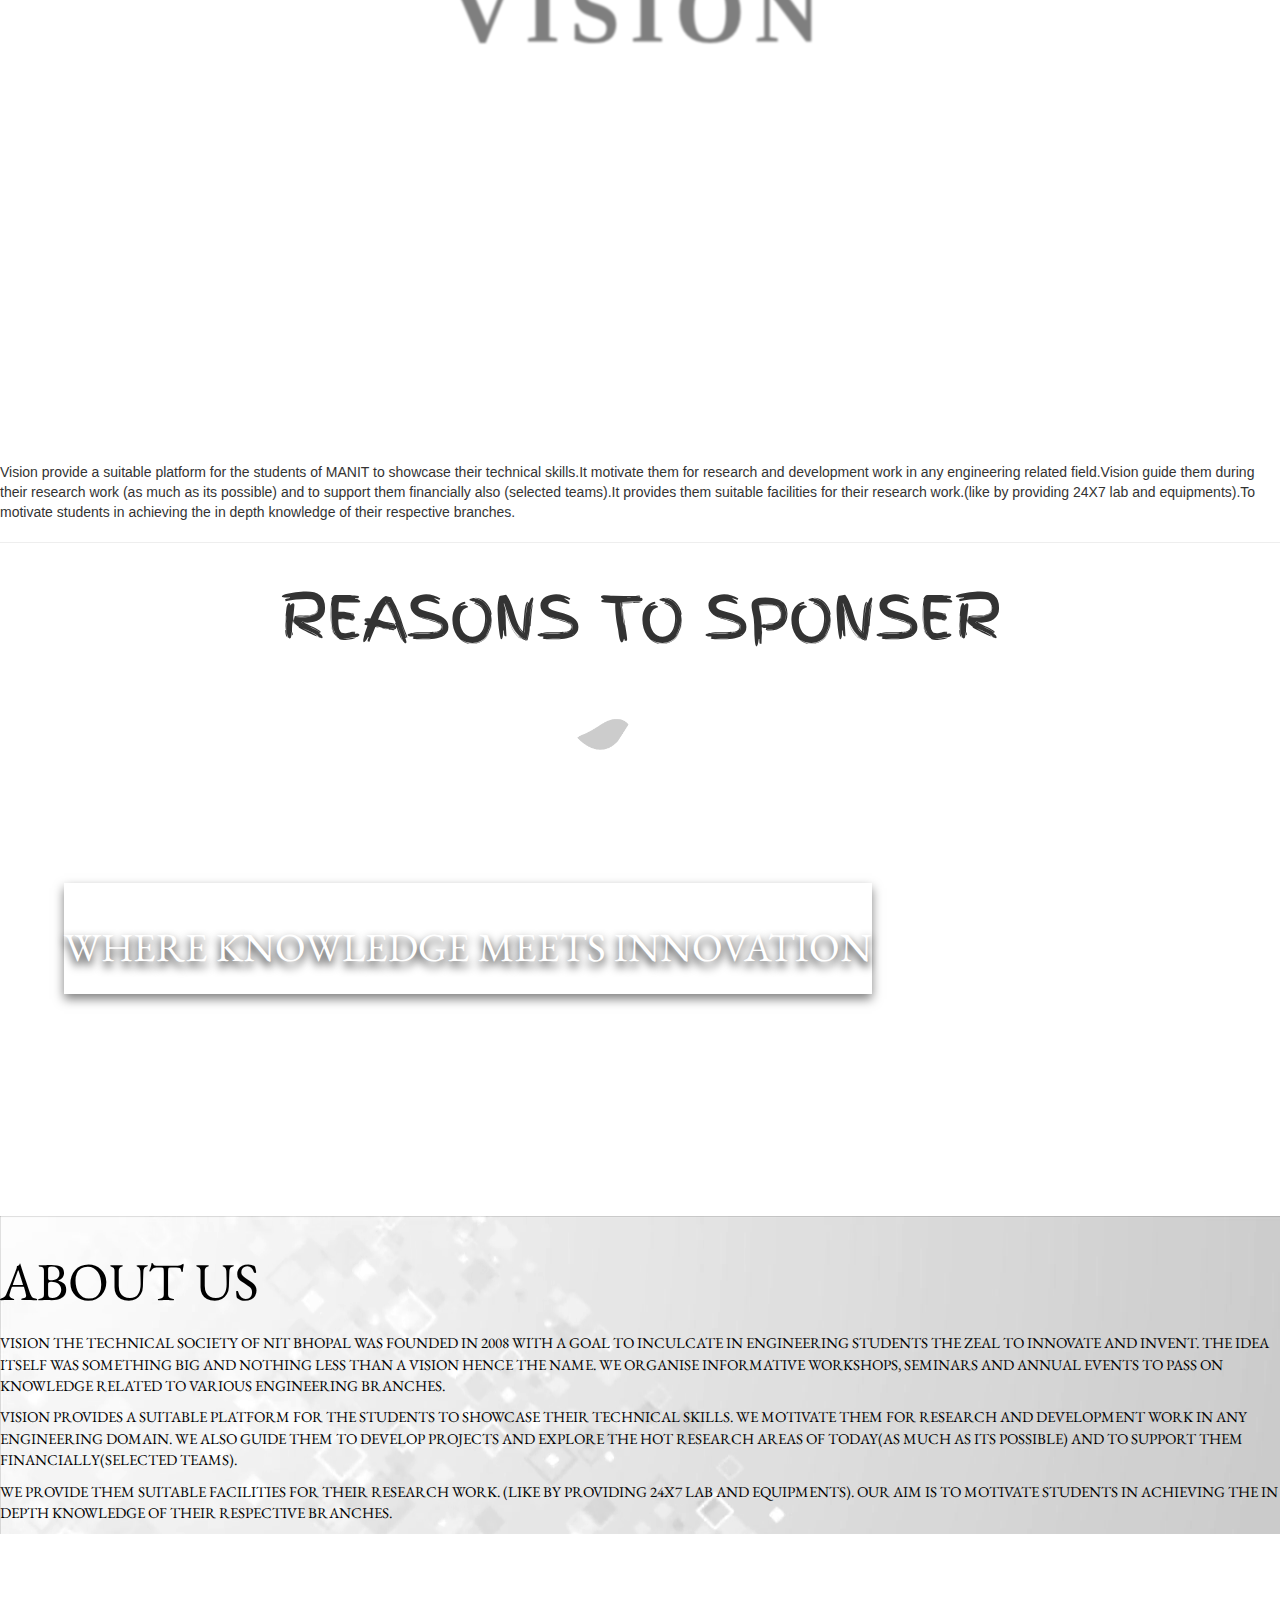
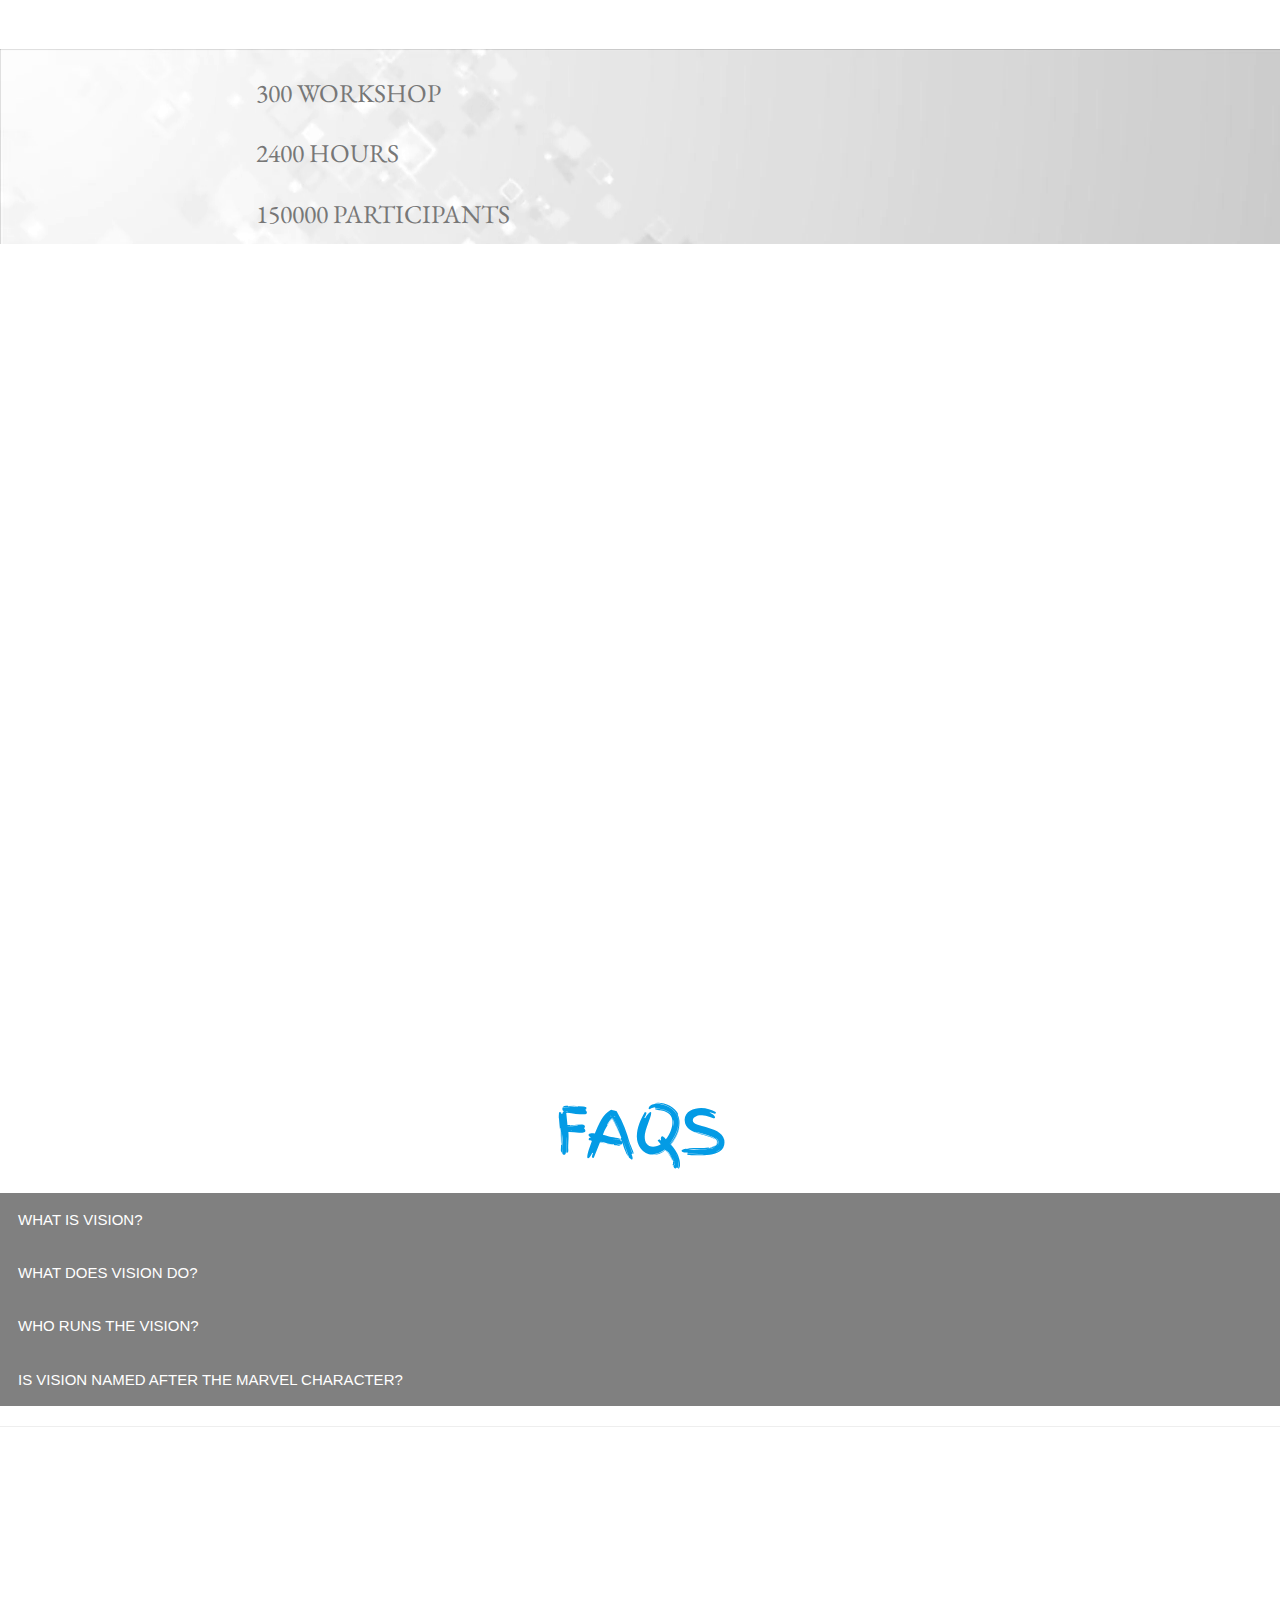
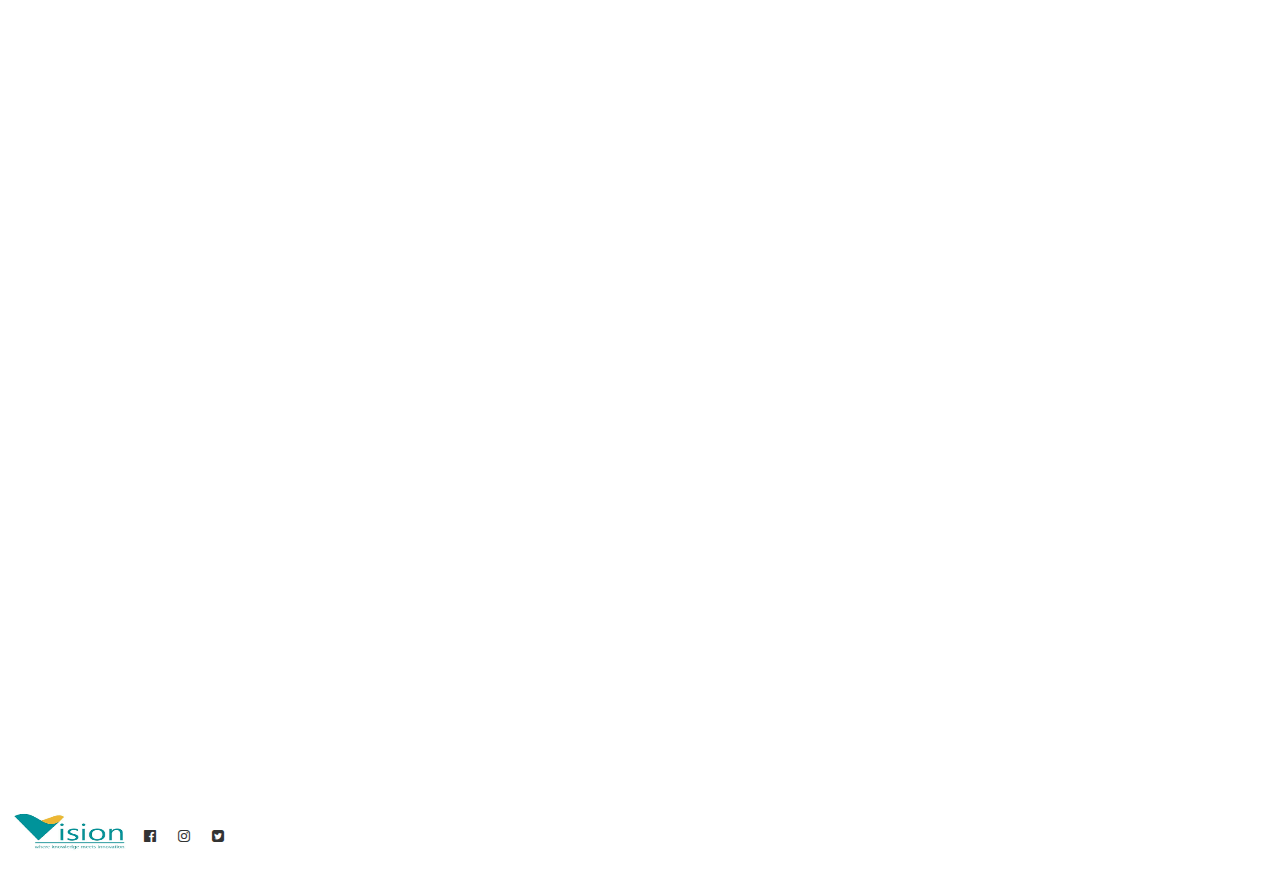
==== commit 7503203a: "Update index.html" ====
--- a/index.html
+++ b/index.html
@@ -86,6 +86,9 @@
   <div class="text">
       <h1 id="slogan">Where knowledge meets innovation</h1>
   </div>
+  <br>
+  <br>
+  <br>
 <div  id="hero-text2">
   <div class="about responsive">
 <h2>ABOUT US</h2>
@@ -108,7 +111,15 @@
 </div>
 
 
-
+<br>
+  <br>
+  <br>
+  <br>
+  <br>
+  <br>
+  <br>
+  <br>
+  <br>
 
 <!--faqs-->
 <h1 ><a name=faqs>FAQS</a></h1>
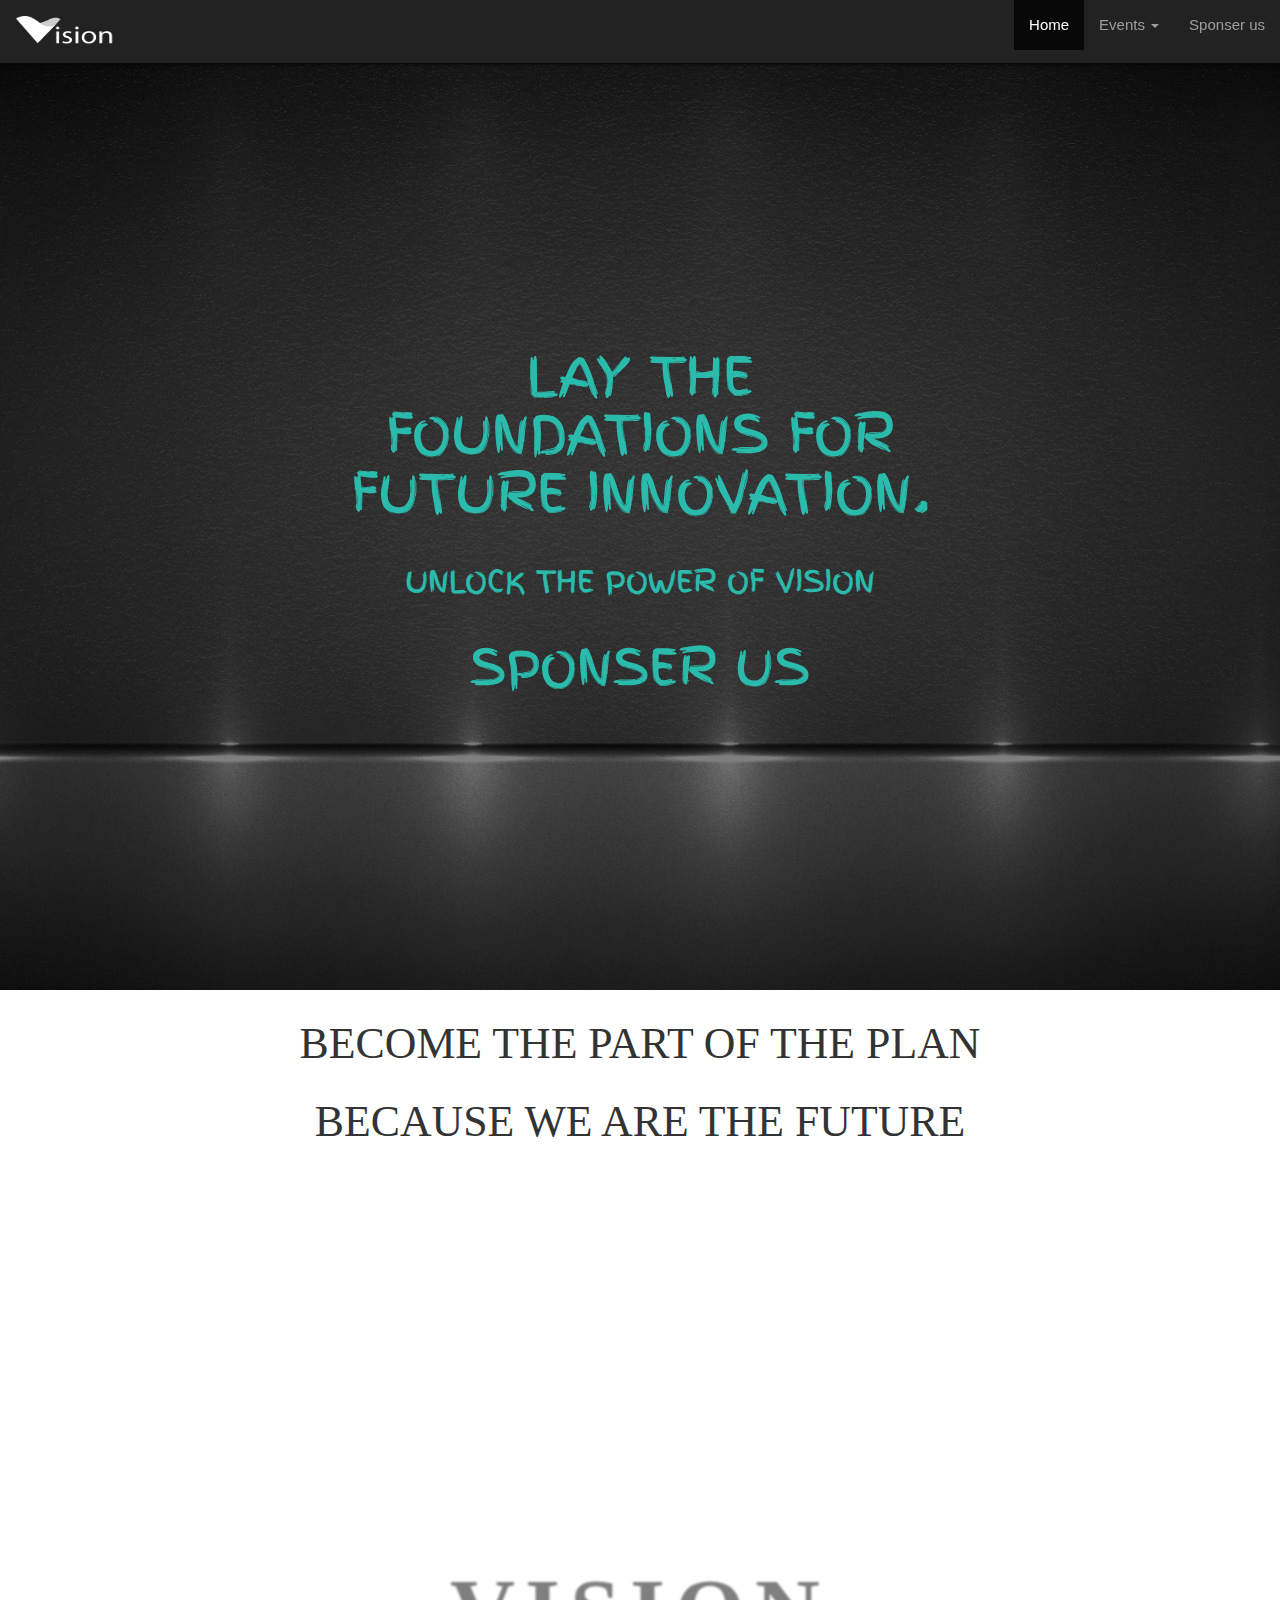
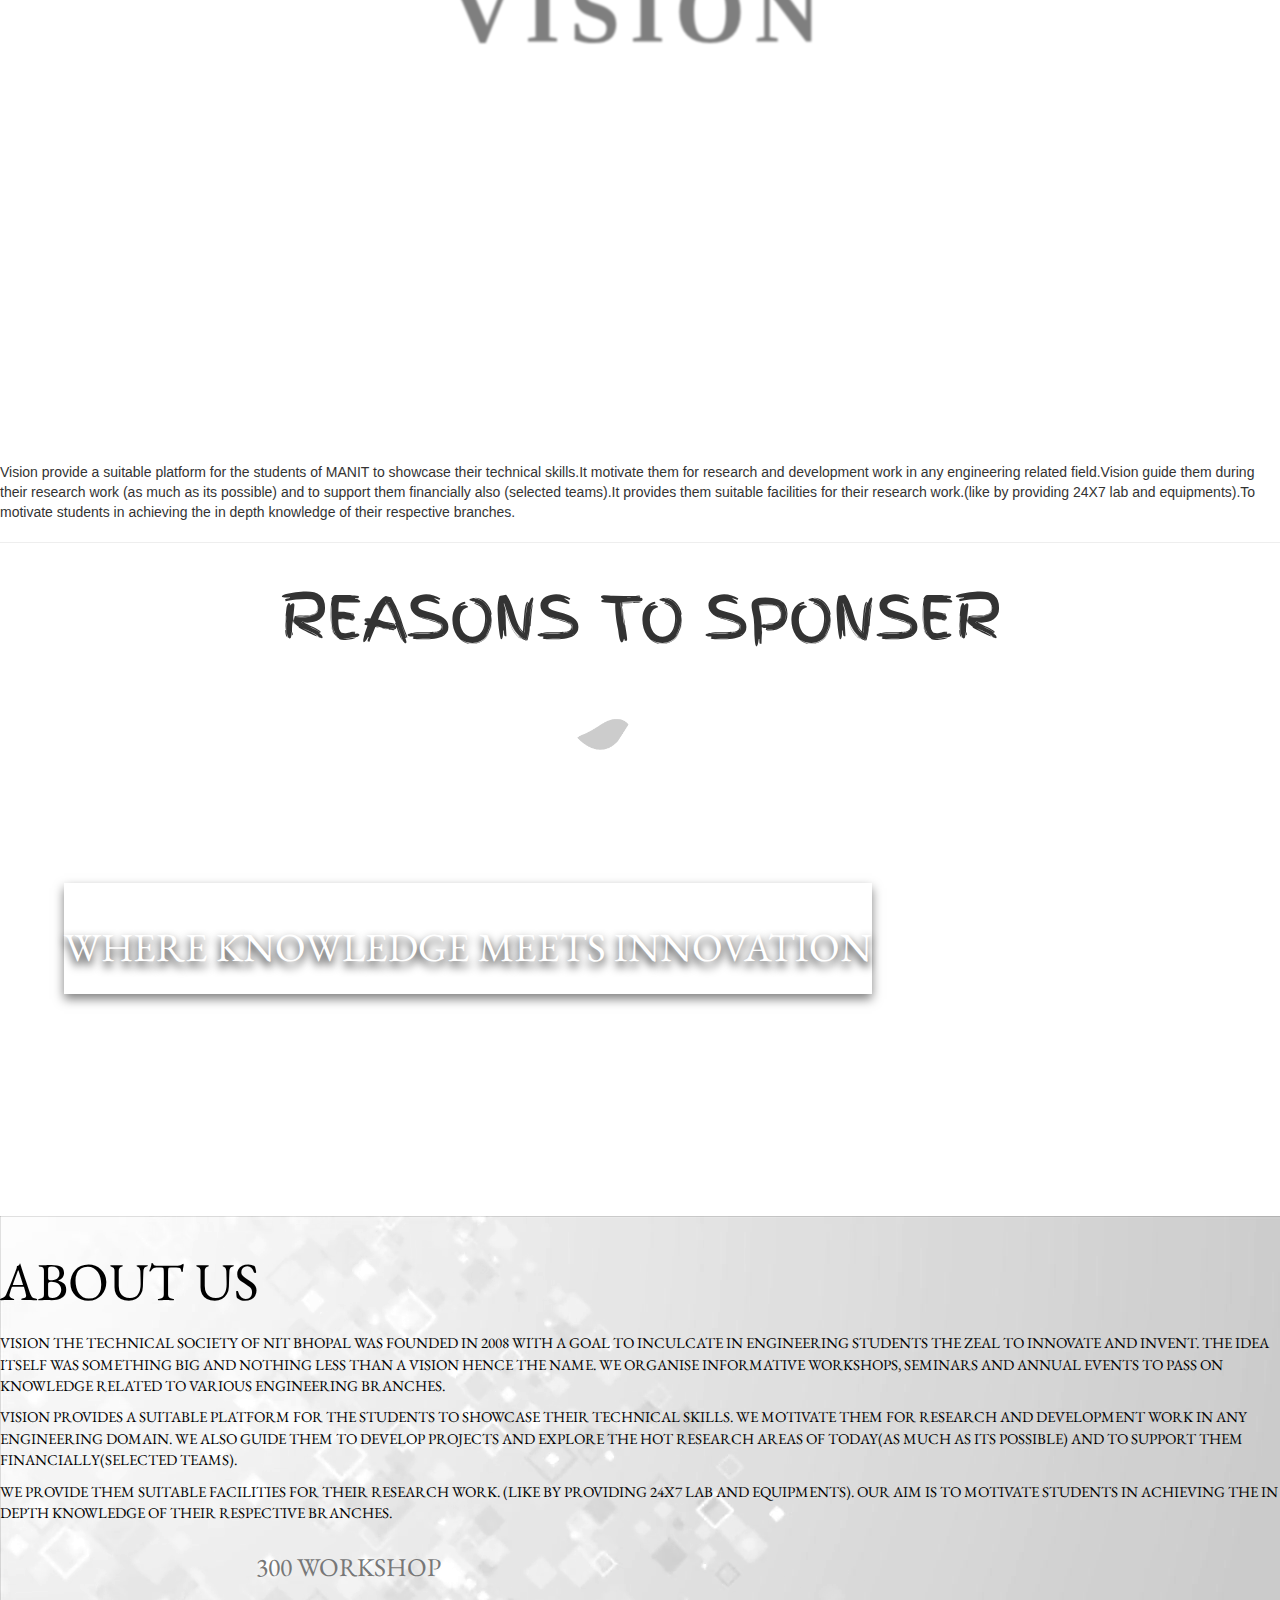
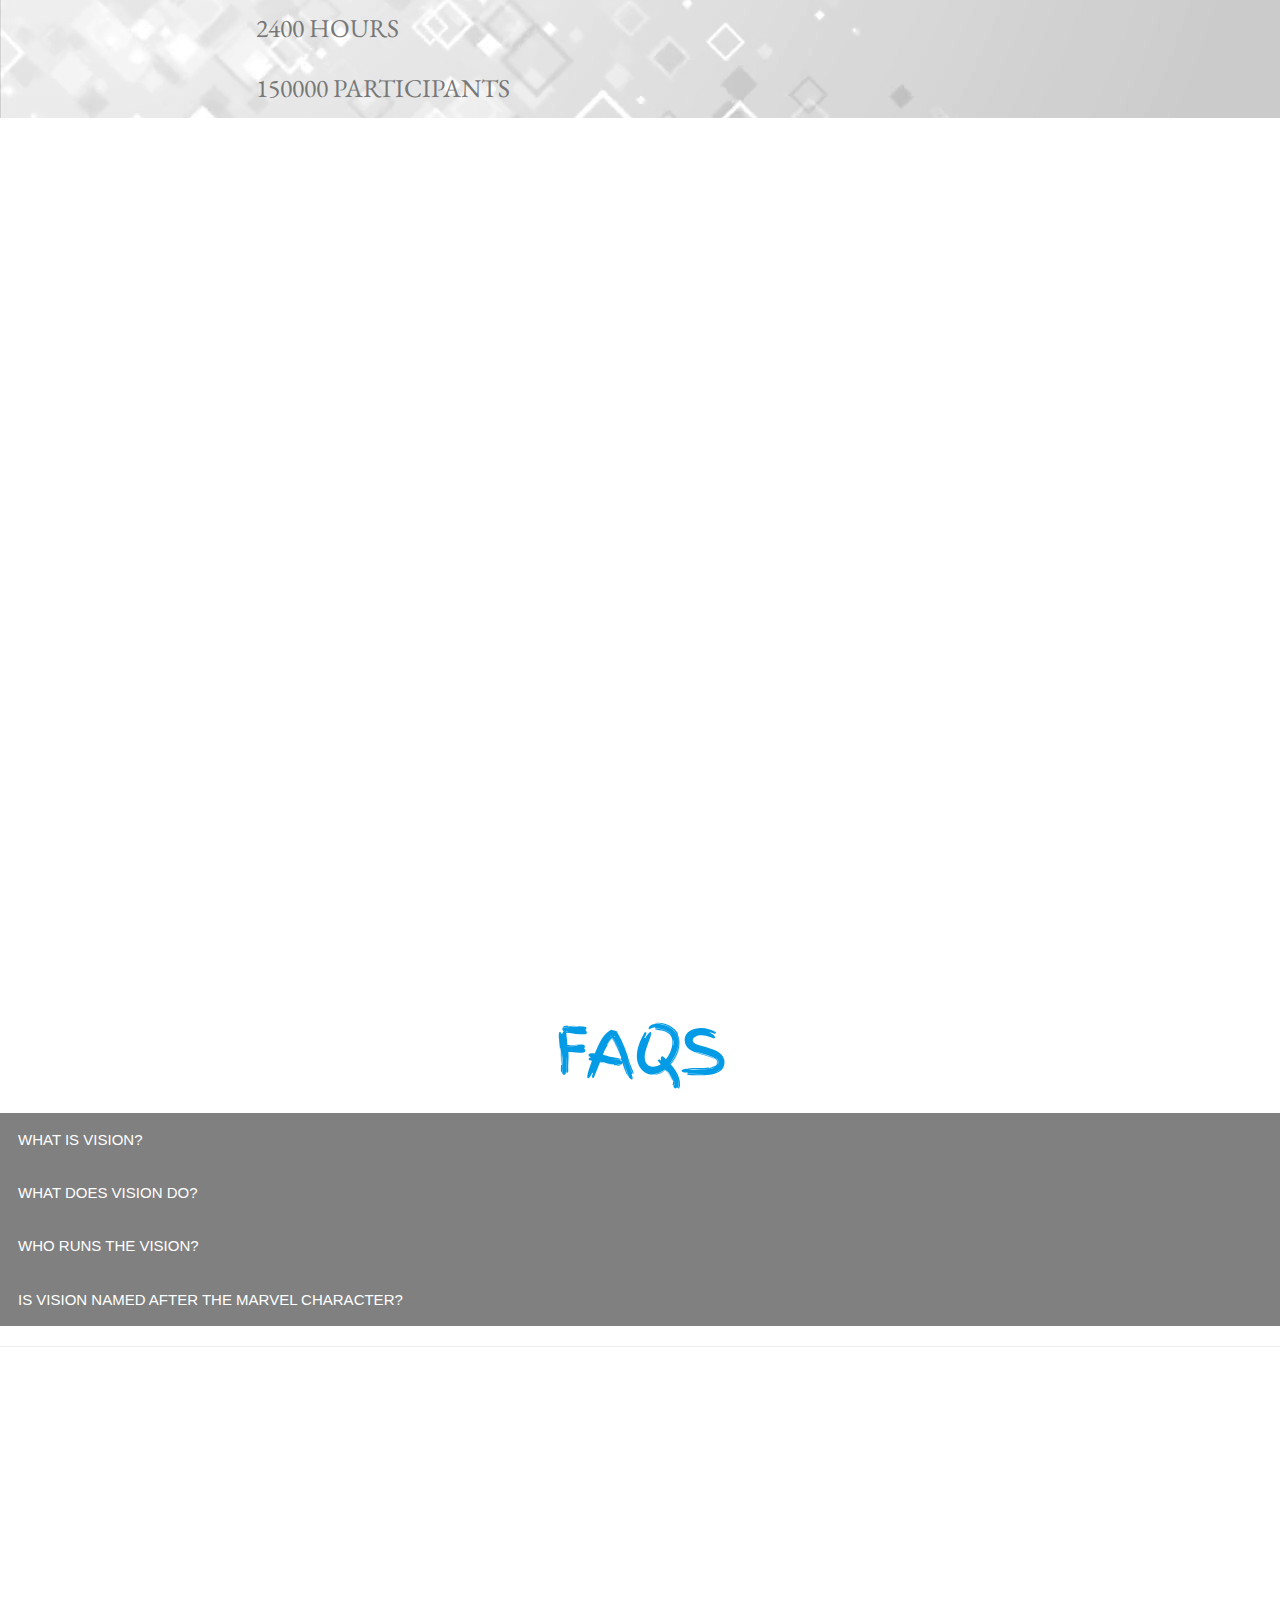
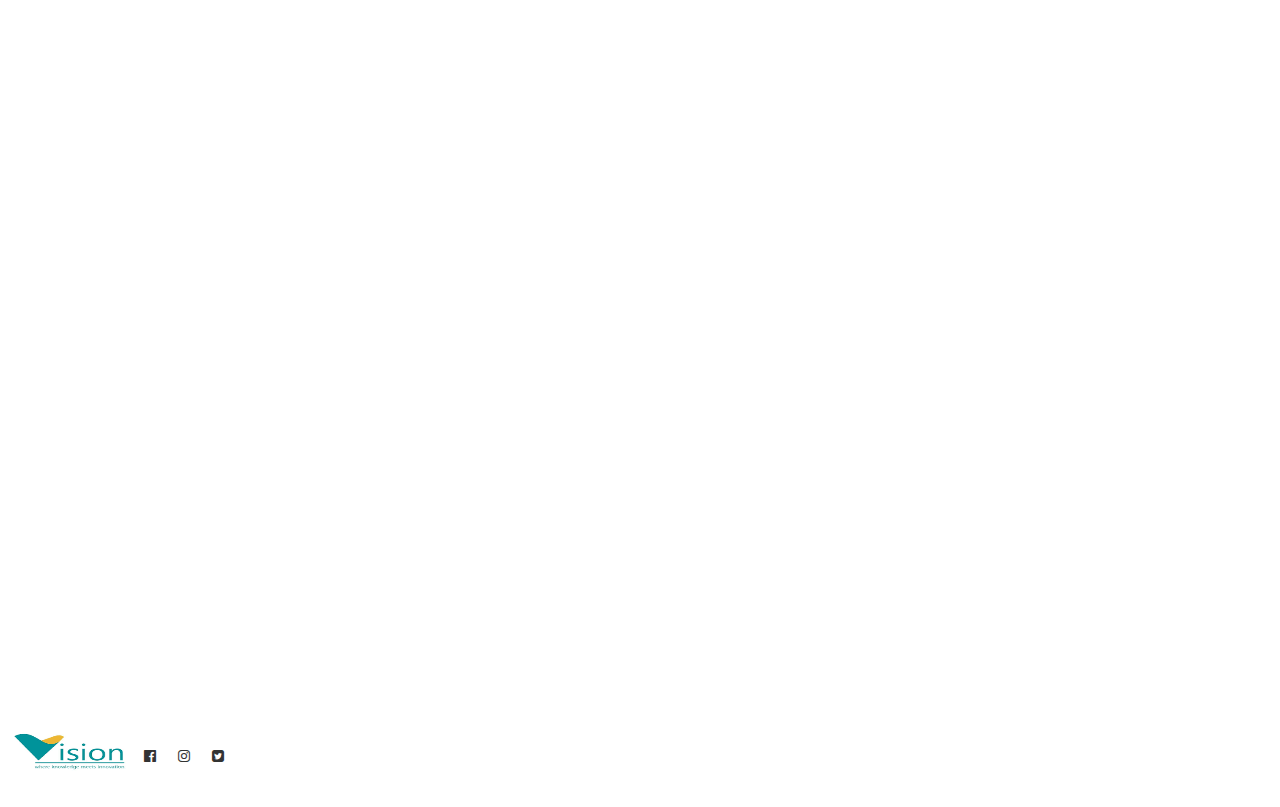
==== commit 497f2150: "Update index.html" ====
--- a/index.html
+++ b/index.html
@@ -96,26 +96,21 @@
 <p>VISION PROVIDES A SUITABLE PLATFORM FOR THE STUDENTS TO SHOWCASE THEIR TECHNICAL SKILLS. WE MOTIVATE THEM FOR RESEARCH AND DEVELOPMENT WORK IN ANY ENGINEERING DOMAIN. WE ALSO GUIDE THEM TO DEVELOP PROJECTS AND EXPLORE THE HOT RESEARCH AREAS OF TODAY(AS MUCH AS ITS POSSIBLE) AND TO SUPPORT THEM FINANCIALLY(SELECTED TEAMS).
 </p>
 <p >WE PROVIDE THEM SUITABLE FACILITIES FOR THEIR RESEARCH WORK. (LIKE BY PROVIDING 24X7 LAB AND EQUIPMENTS). OUR AIM IS TO MOTIVATE STUDENTS IN ACHIEVING THE IN DEPTH KNOWLEDGE OF THEIR RESPECTIVE BRANCHES.</p>
-
-</div>
-<h2 id="achevement">Achievement</h2>
-<div class="about responsive">
 <ul>
   <li><h4><small>300 WORKSHOP</small></h4></li>
       <li><h4> <small>2400 HOURS</small></h4></li>
   <li><h4> <small>150000 PARTICIPANTS</small></h4></li>
 </ul>
 </div>
-</div>
-</div>
-</div>
-
-
-<br>
-  <br>
-  <br>
-  <br>
-  <br>
+
+</div>
+</div>
+</div>
+
+
+
+<br>
+  
   <br>
   <br>
   <br>
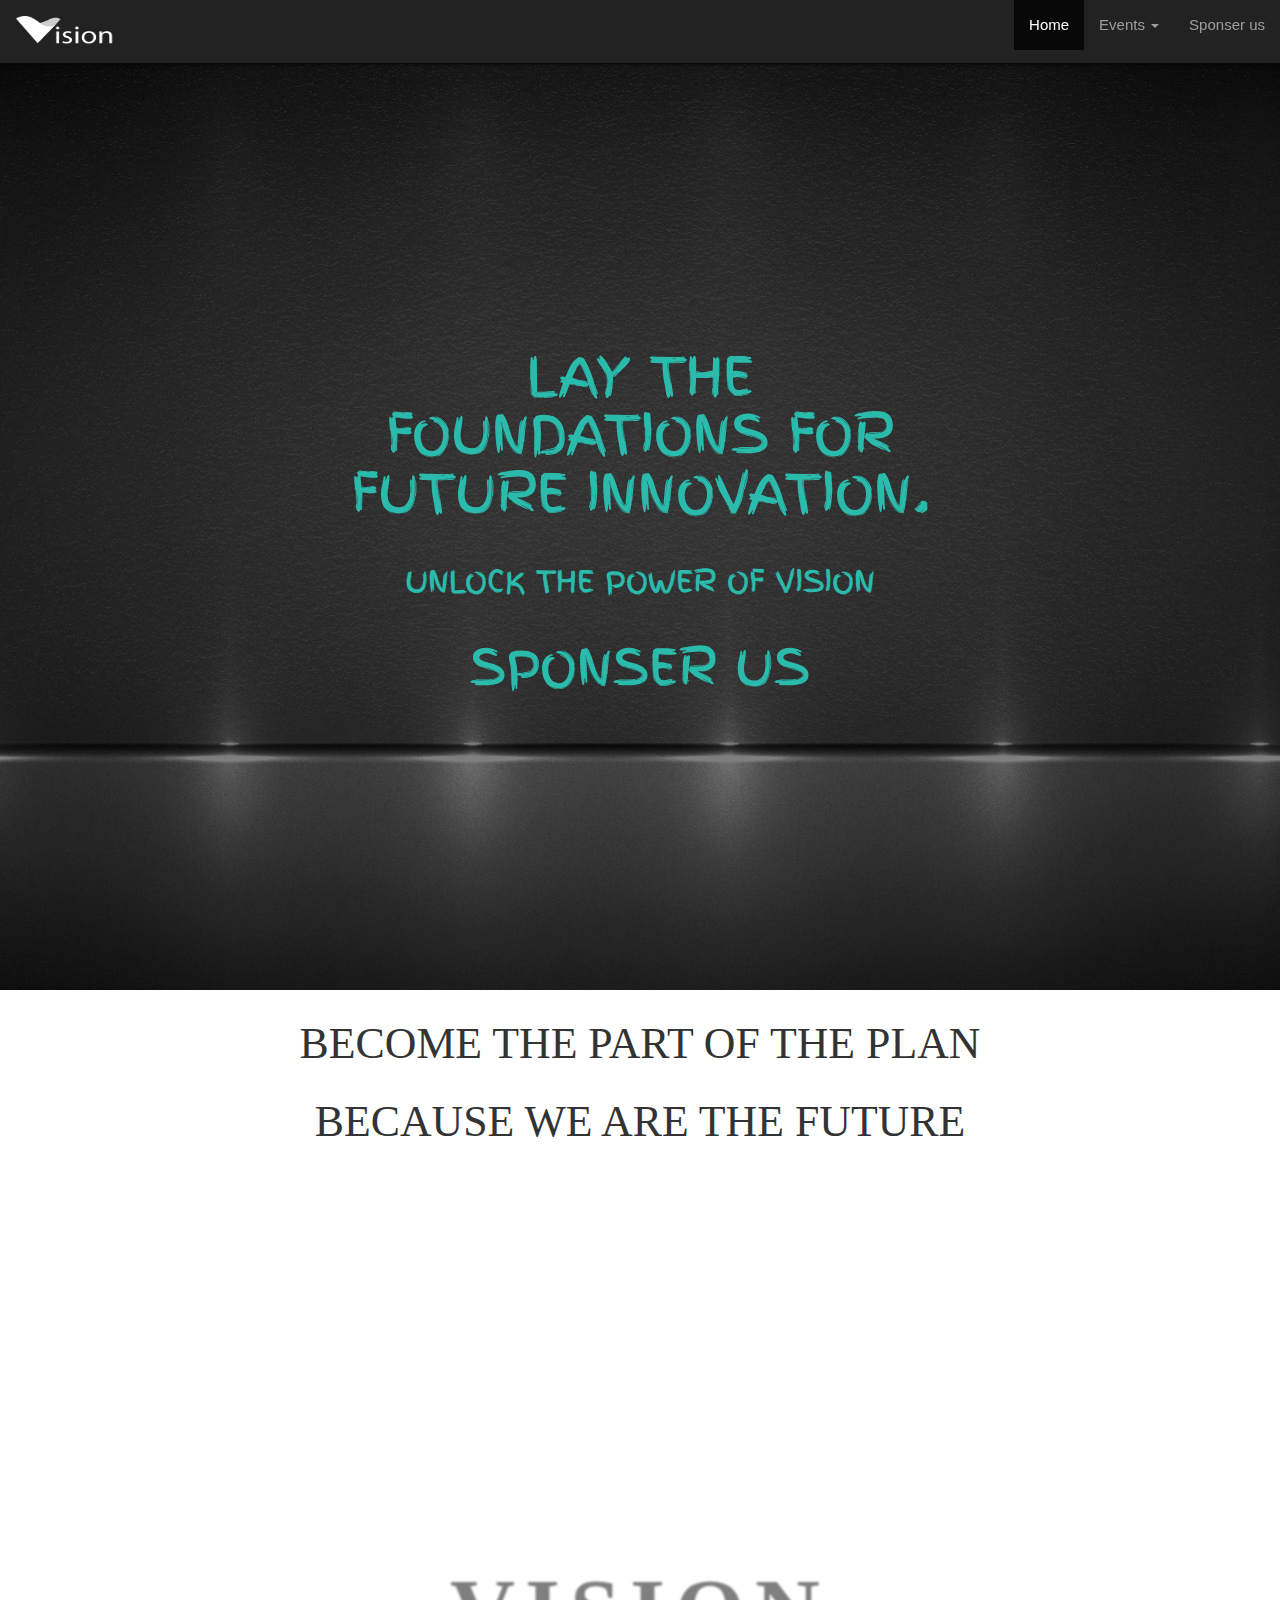
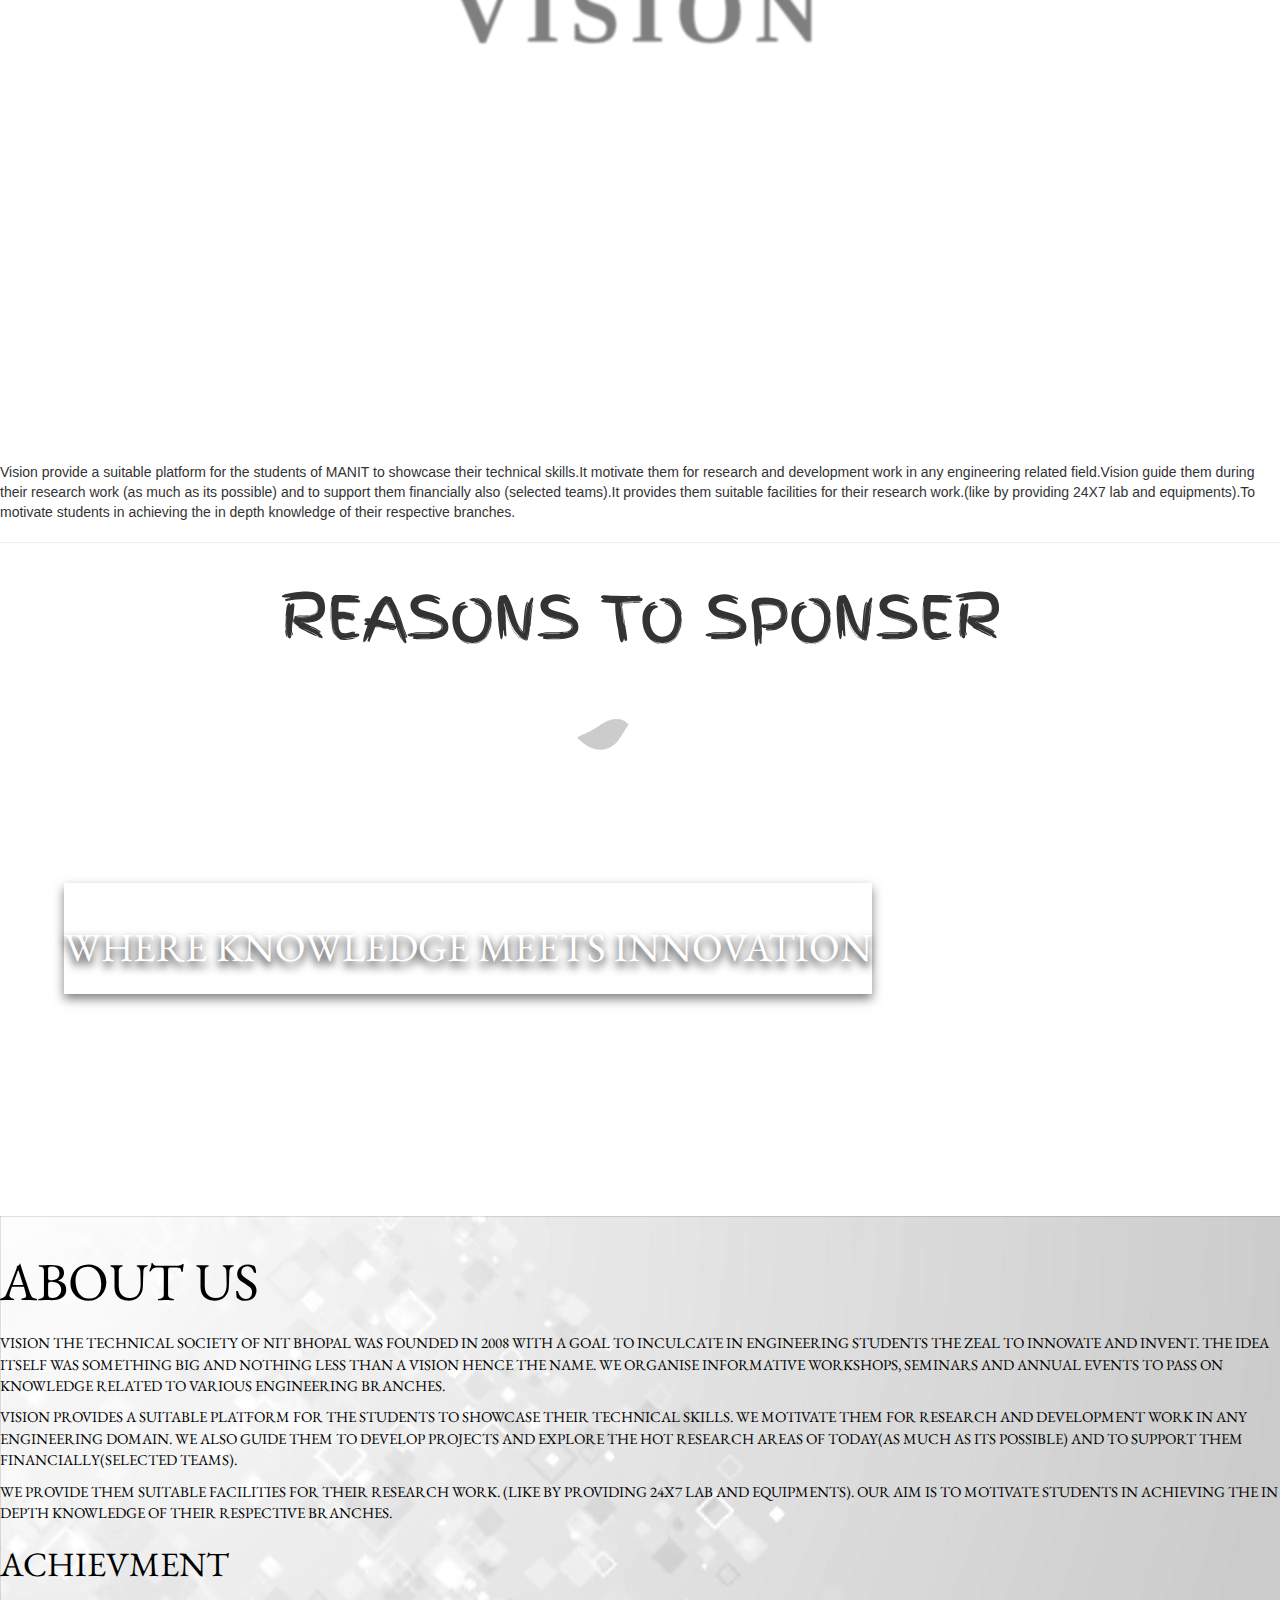
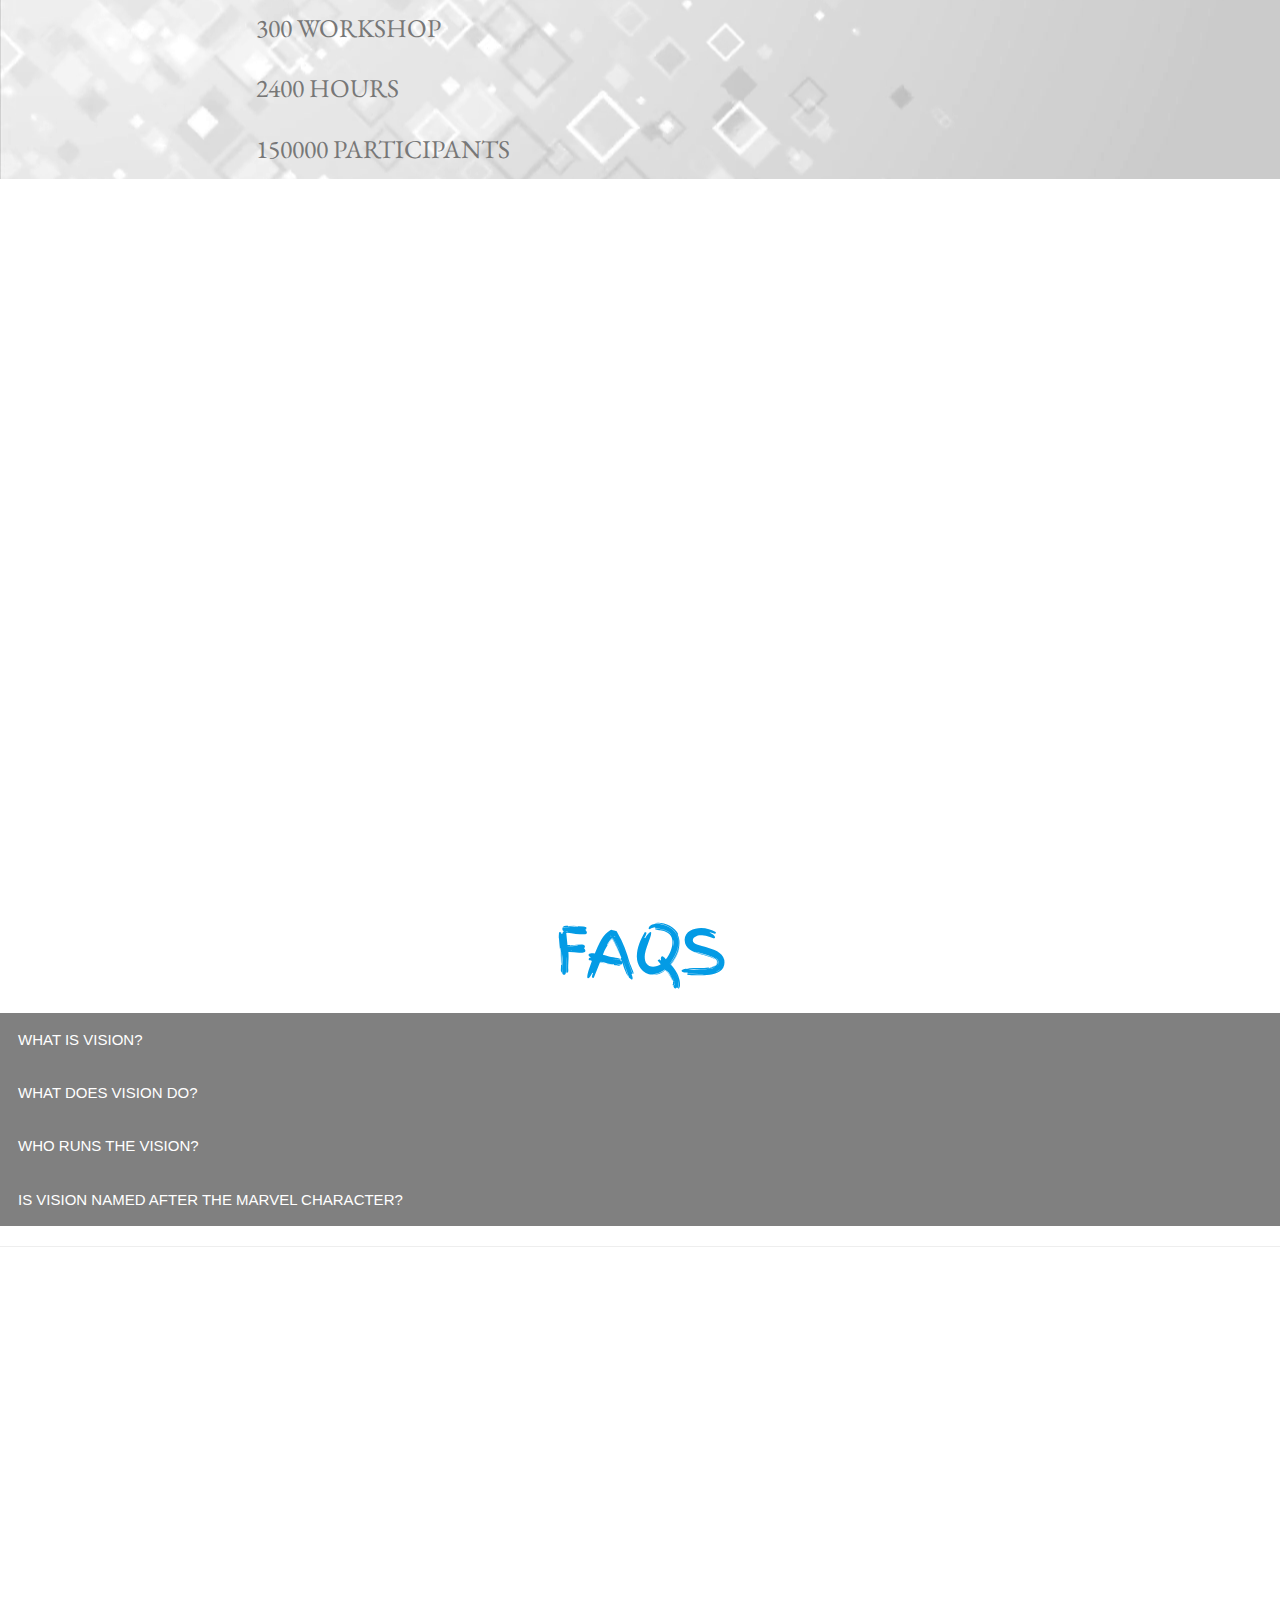
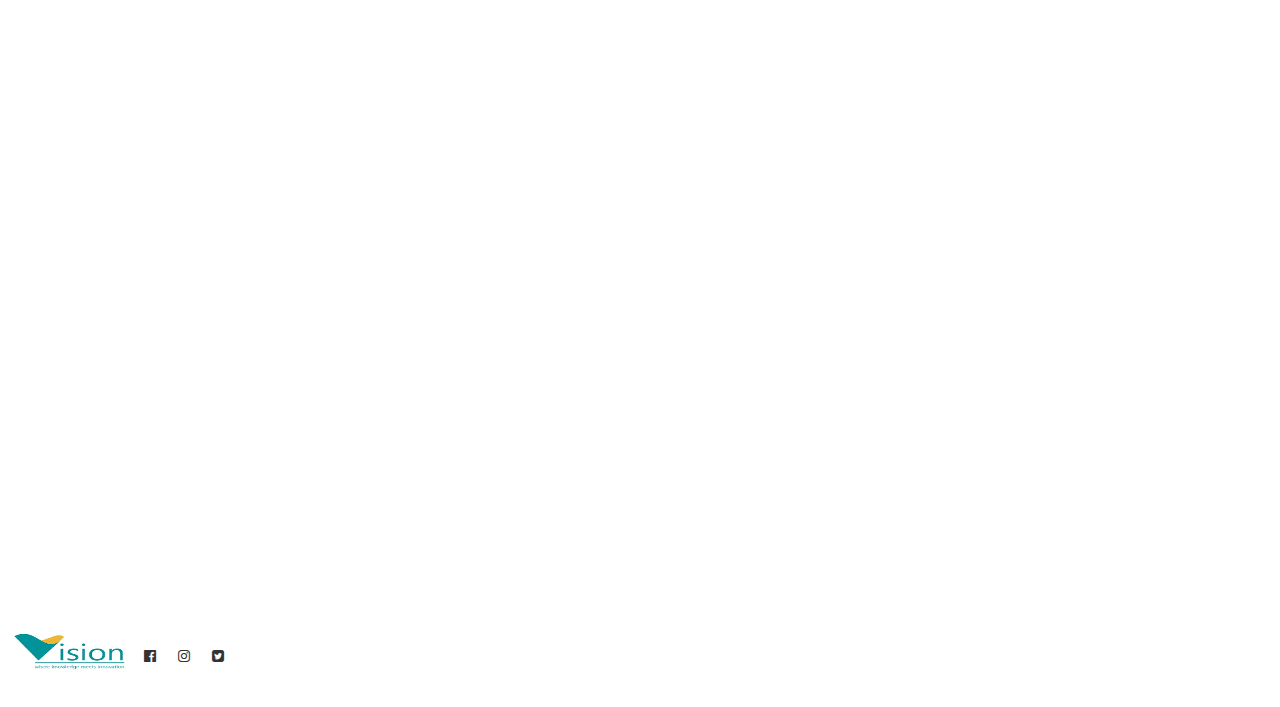
==== commit e96d8aa9: "Update index.html" ====
--- a/index.html
+++ b/index.html
@@ -96,6 +96,7 @@
 <p>VISION PROVIDES A SUITABLE PLATFORM FOR THE STUDENTS TO SHOWCASE THEIR TECHNICAL SKILLS. WE MOTIVATE THEM FOR RESEARCH AND DEVELOPMENT WORK IN ANY ENGINEERING DOMAIN. WE ALSO GUIDE THEM TO DEVELOP PROJECTS AND EXPLORE THE HOT RESEARCH AREAS OF TODAY(AS MUCH AS ITS POSSIBLE) AND TO SUPPORT THEM FINANCIALLY(SELECTED TEAMS).
 </p>
 <p >WE PROVIDE THEM SUITABLE FACILITIES FOR THEIR RESEARCH WORK. (LIKE BY PROVIDING 24X7 LAB AND EQUIPMENTS). OUR AIM IS TO MOTIVATE STUDENTS IN ACHIEVING THE IN DEPTH KNOWLEDGE OF THEIR RESPECTIVE BRANCHES.</p>
+    <h4>ACHIEVMENT</h4>
 <ul>
   <li><h4><small>300 WORKSHOP</small></h4></li>
       <li><h4> <small>2400 HOURS</small></h4></li>
@@ -109,12 +110,7 @@
 
 
 
-<br>
-  
-  <br>
-  <br>
-  <br>
-  <br>
+
 
 <!--faqs-->
 <h1 ><a name=faqs>FAQS</a></h1>
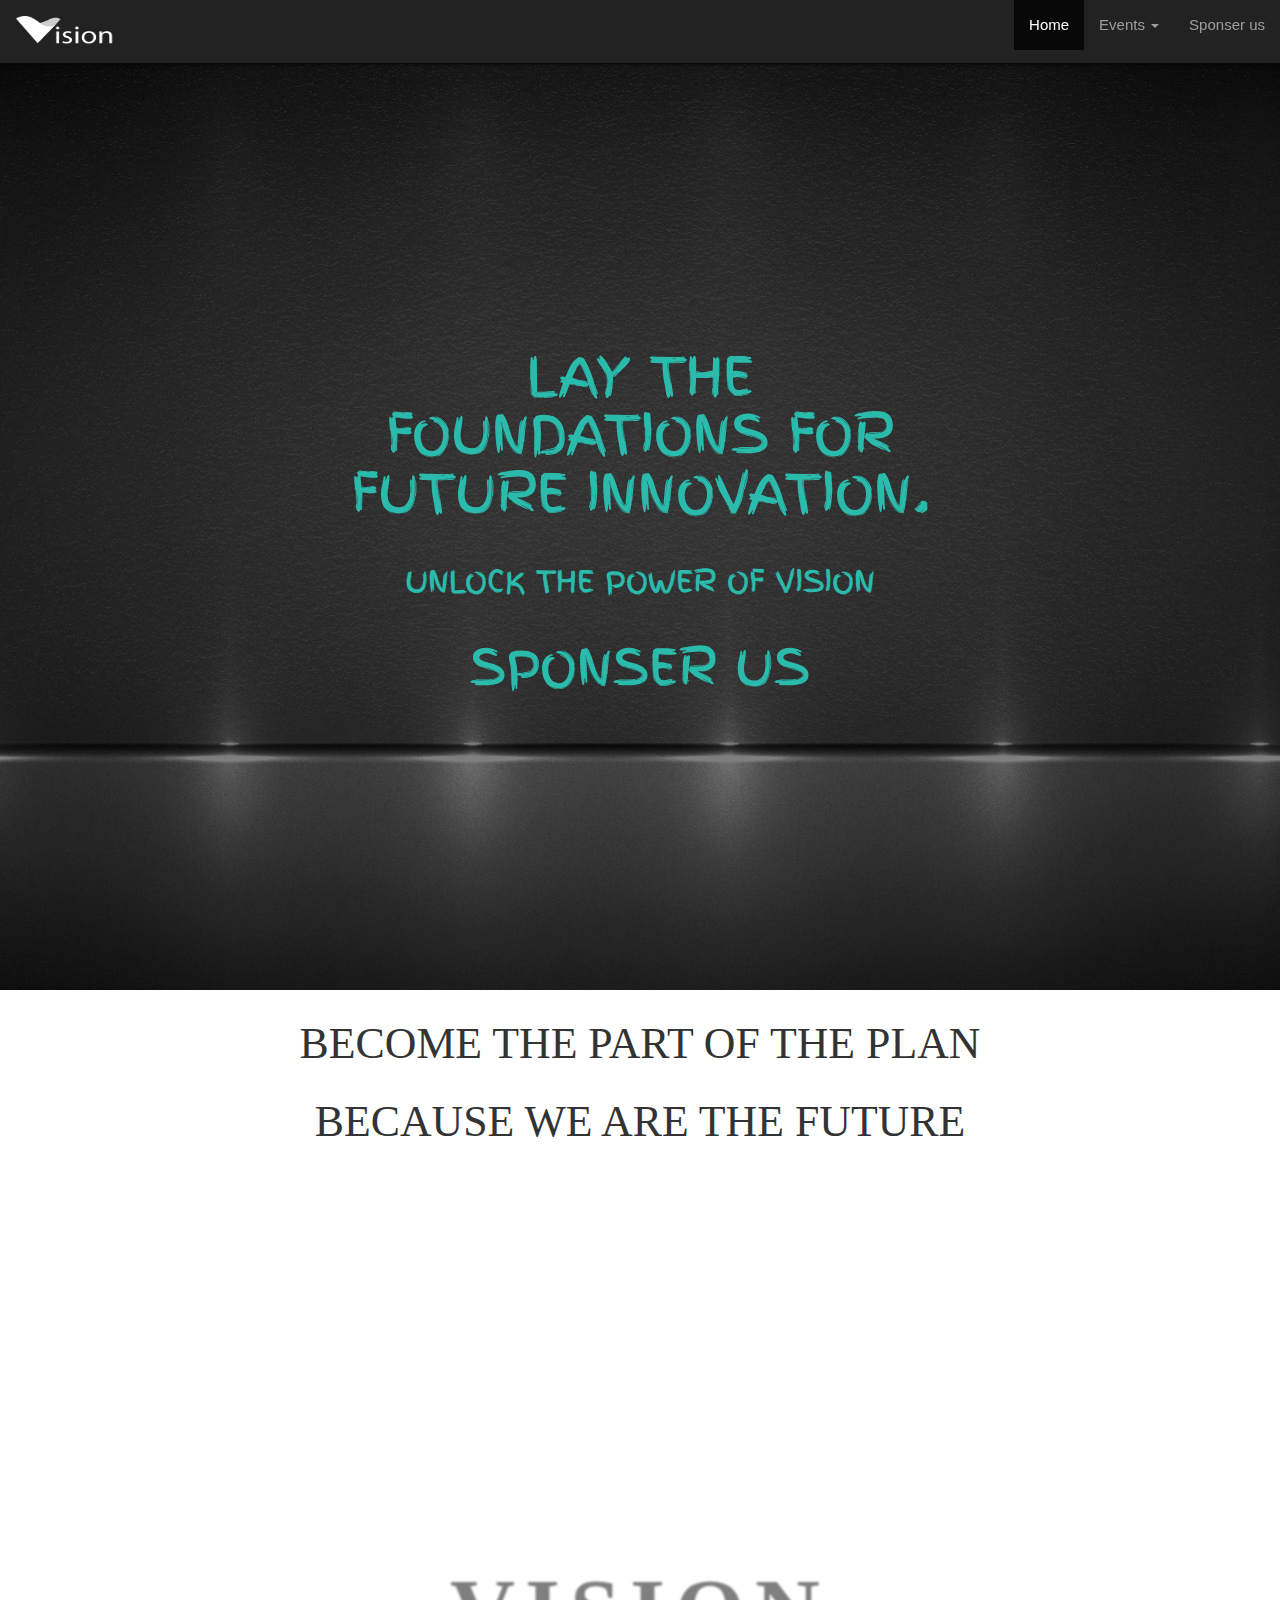
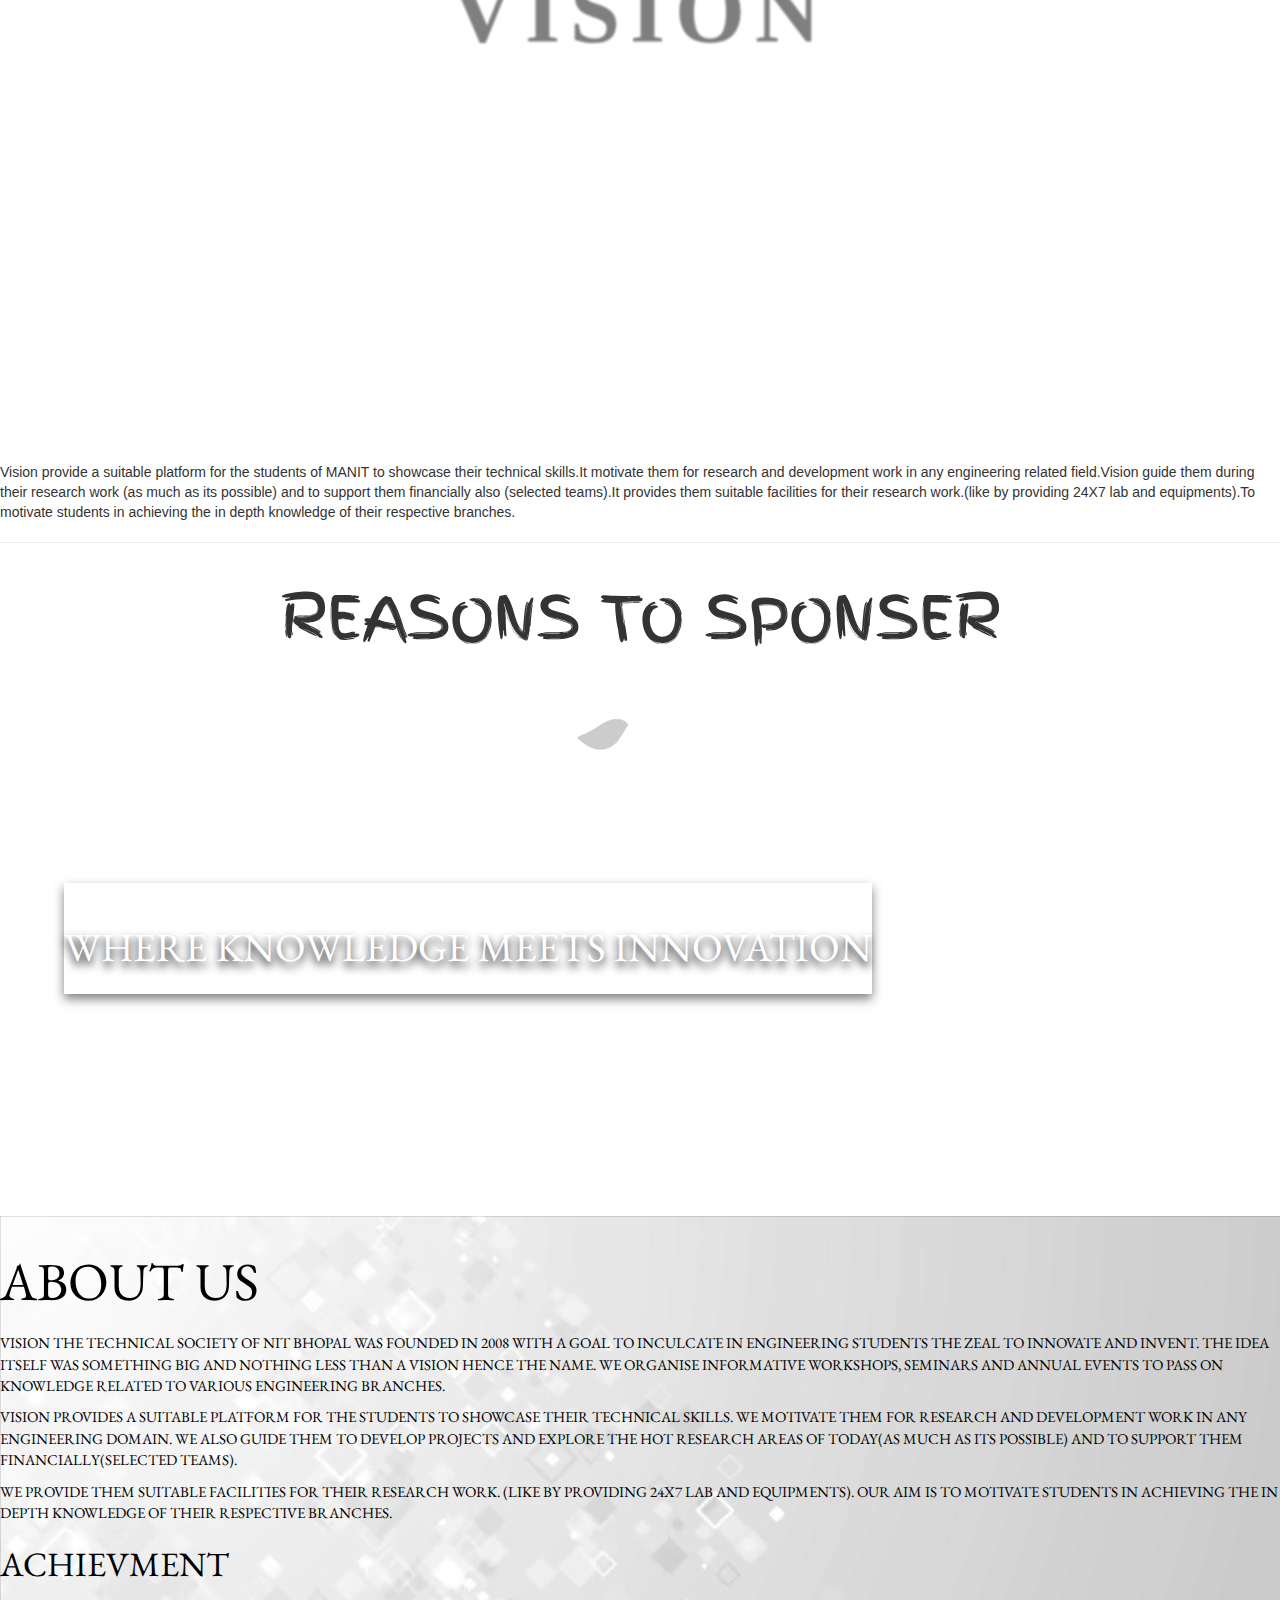
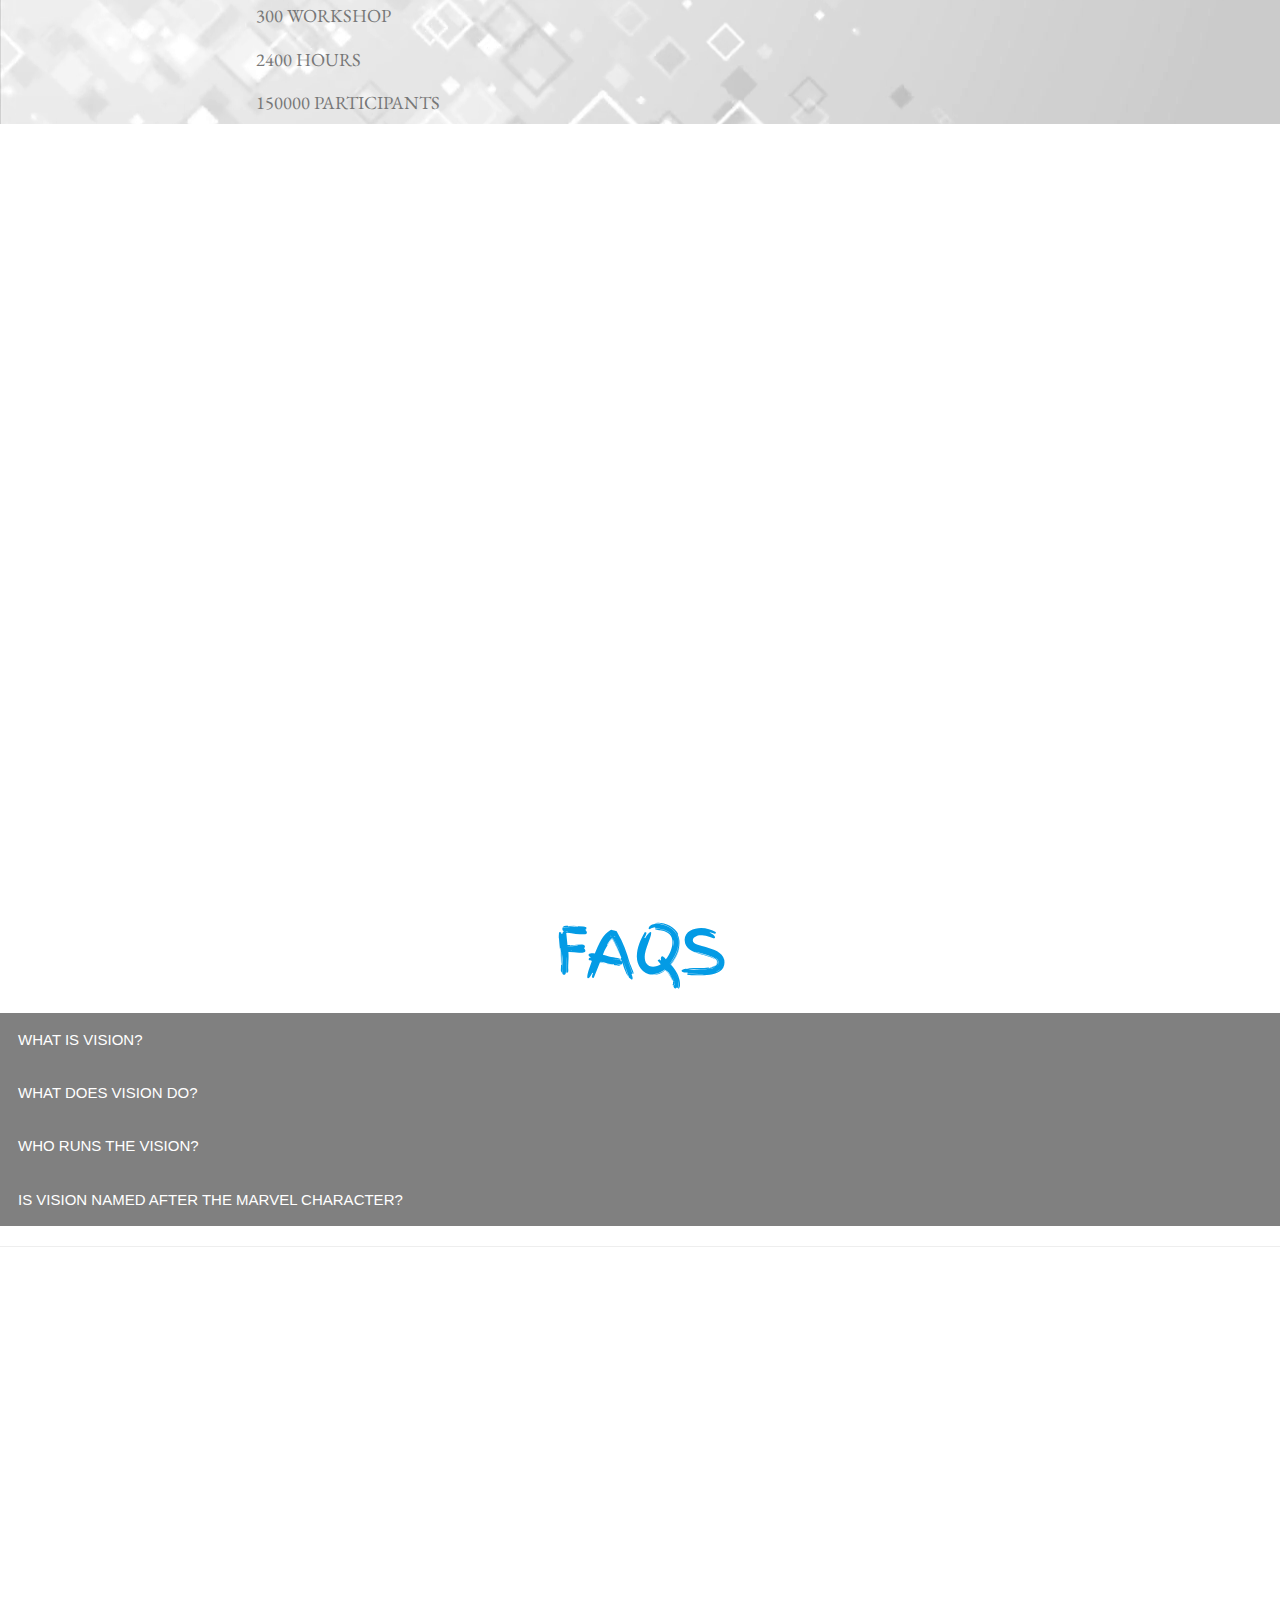
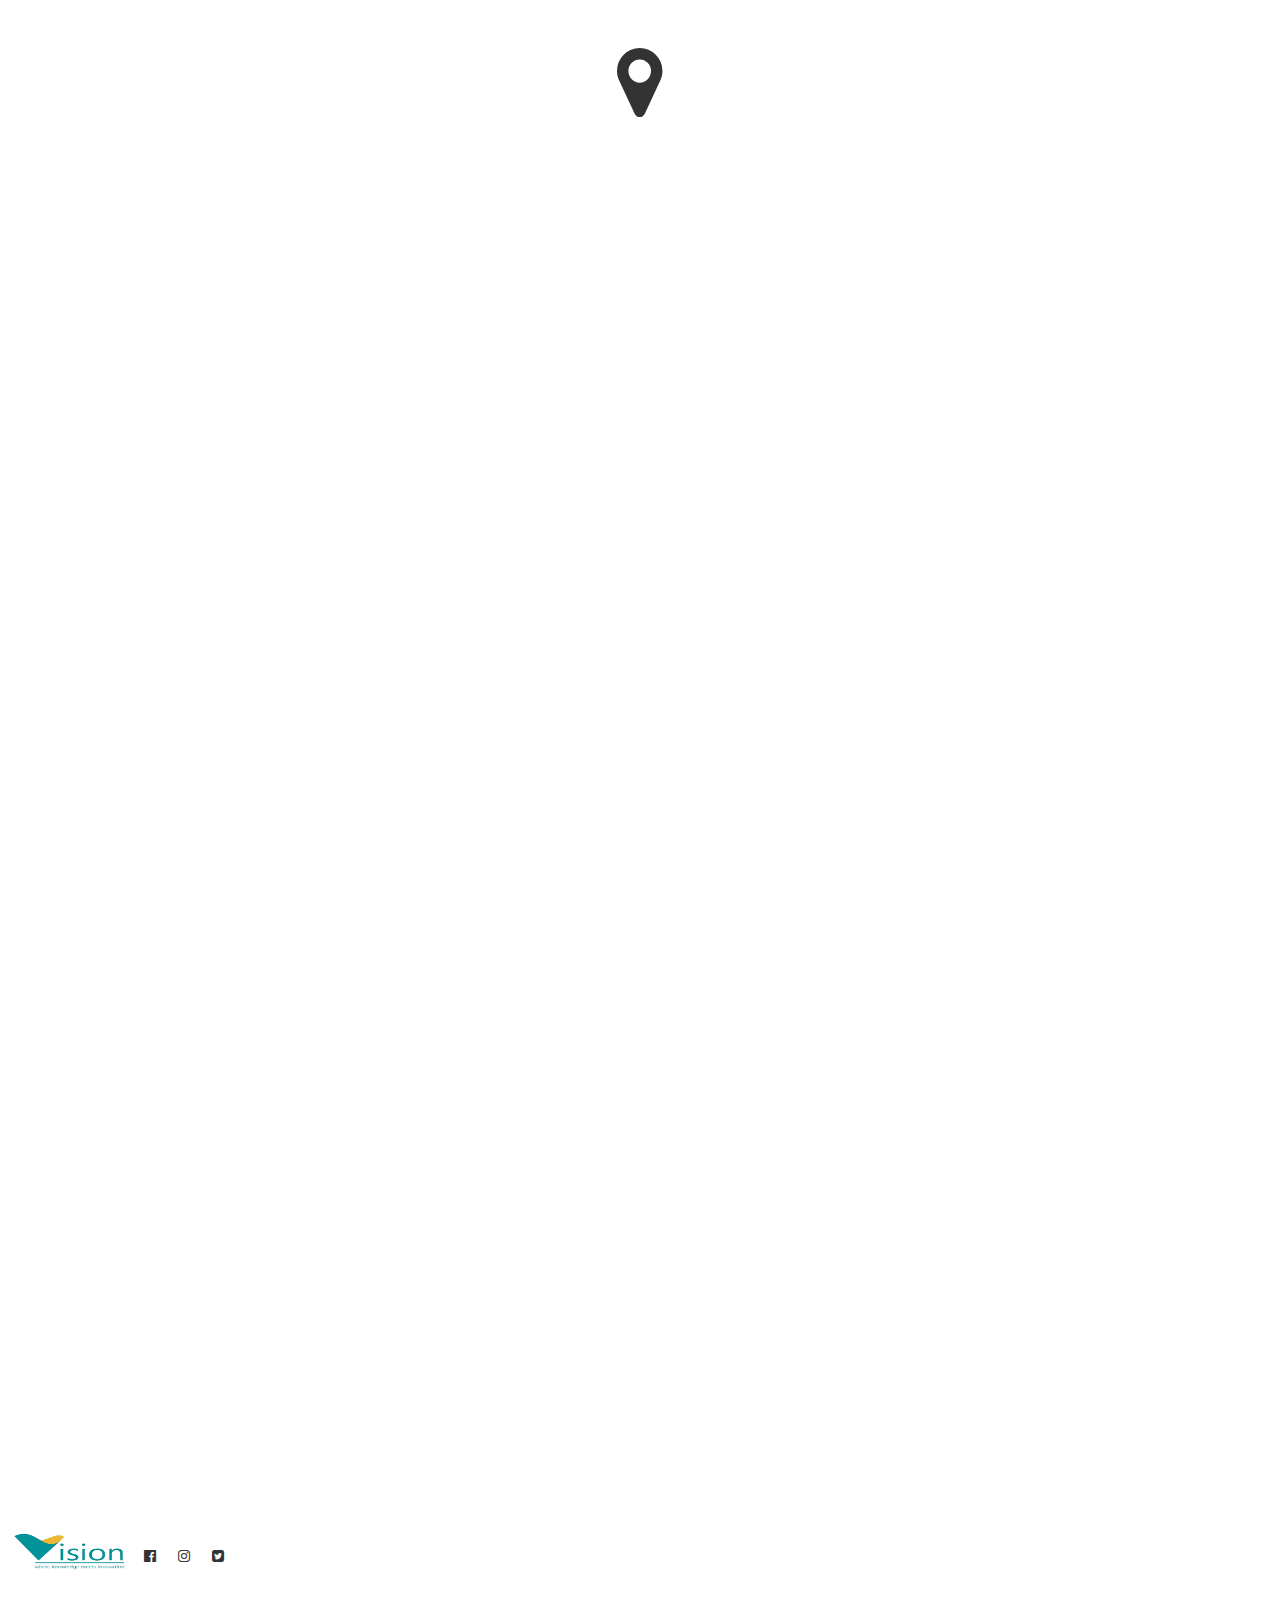
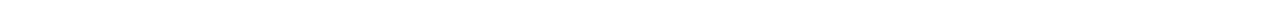
==== commit fe4d368a: "Update index.html" ====
--- a/index.html
+++ b/index.html
@@ -98,9 +98,9 @@
 <p >WE PROVIDE THEM SUITABLE FACILITIES FOR THEIR RESEARCH WORK. (LIKE BY PROVIDING 24X7 LAB AND EQUIPMENTS). OUR AIM IS TO MOTIVATE STUDENTS IN ACHIEVING THE IN DEPTH KNOWLEDGE OF THEIR RESPECTIVE BRANCHES.</p>
     <h4>ACHIEVMENT</h4>
 <ul>
-  <li><h4><small>300 WORKSHOP</small></h4></li>
-      <li><h4> <small>2400 HOURS</small></h4></li>
-  <li><h4> <small>150000 PARTICIPANTS</small></h4></li>
+  <li><h5><small>300 WORKSHOP</small></h5></li>
+      <li><h5> <small>2400 HOURS</small></h5></li>
+  <li><h5> <small>150000 PARTICIPANTS</small></h5></li>
 </ul>
 </div>
 
@@ -153,6 +153,17 @@
 <hr>
 
 
+<div class="container" id="contacts">
+<div class="box">
+<div class="icon">
+  <i class="fa fa-map-marker" aria-hidden="true"></i>
+<h4>ADDRESS</h4>
+<h6>NTB TA-216,MANIT Bhopal</h6>
+</div>
+</div>
+</div>
+</div>
+</div>
 
 
 <div class="hero-image responsive" id="hero-image3">
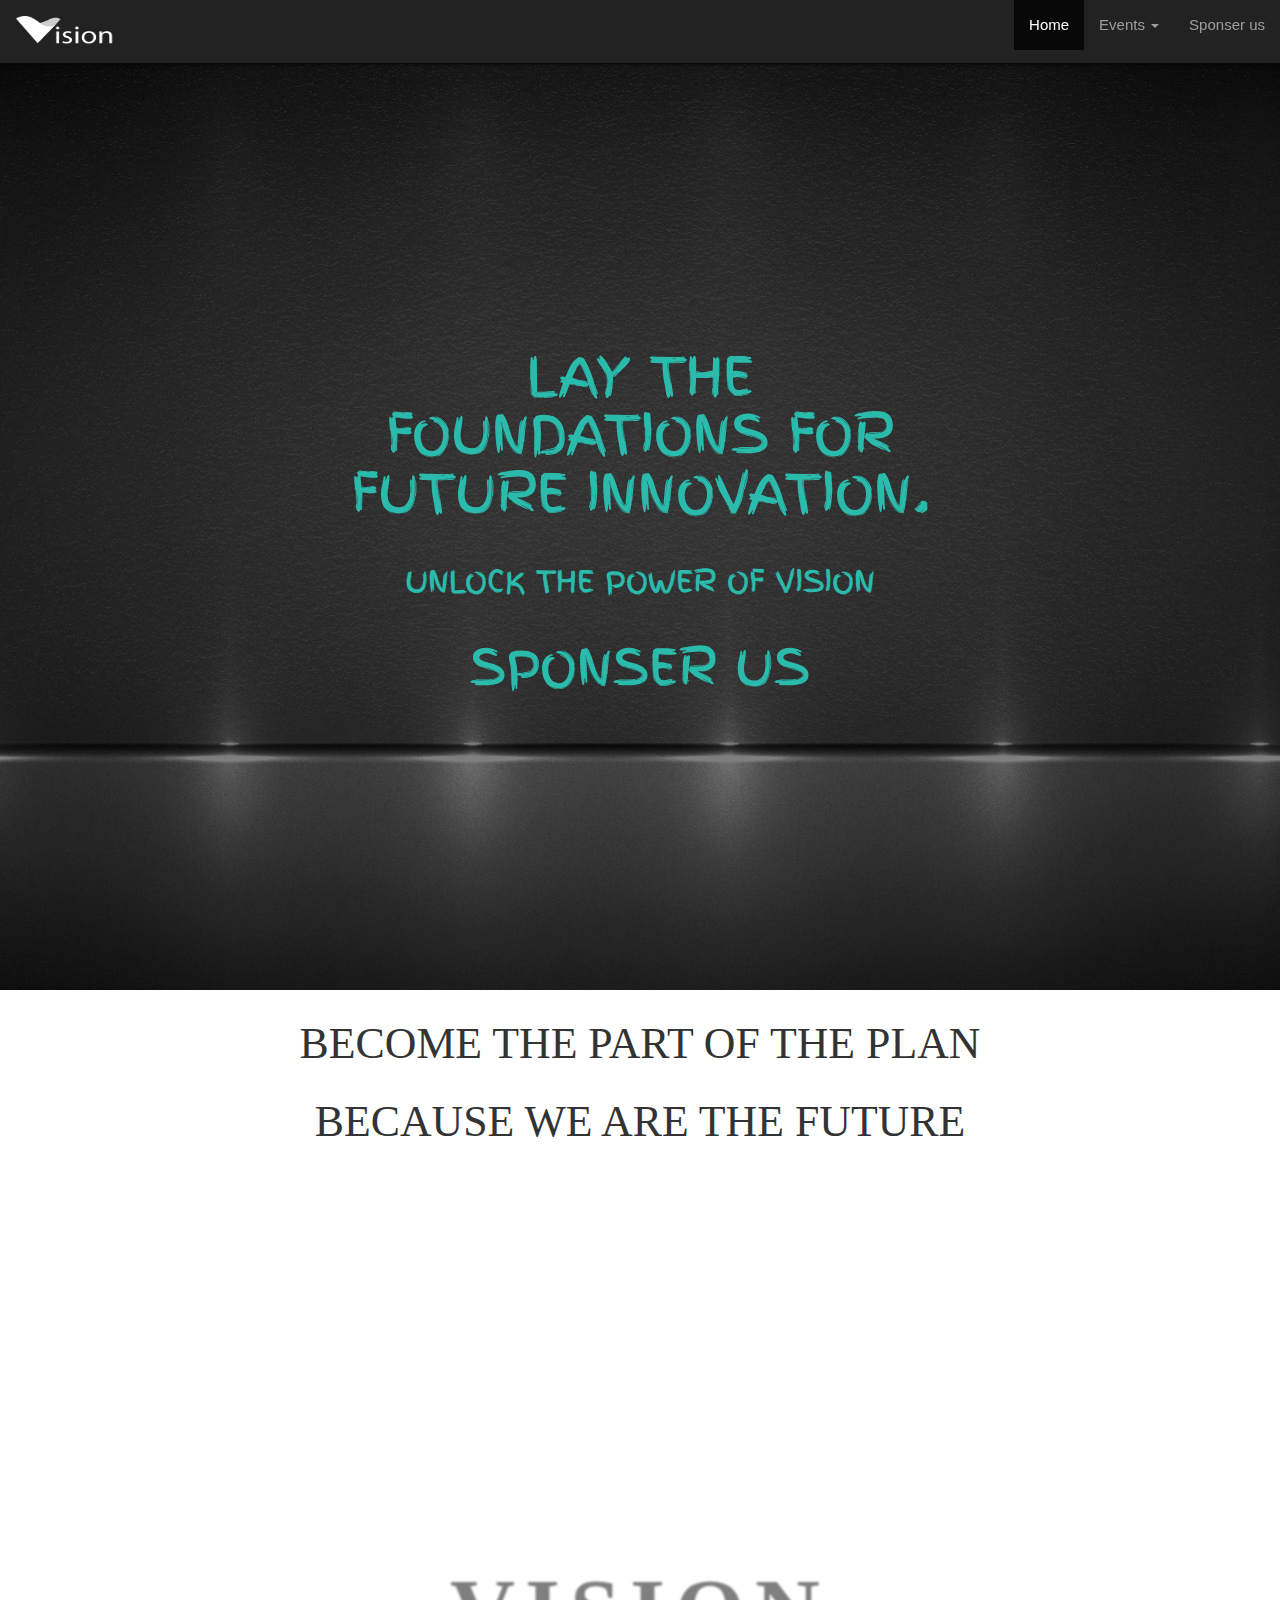
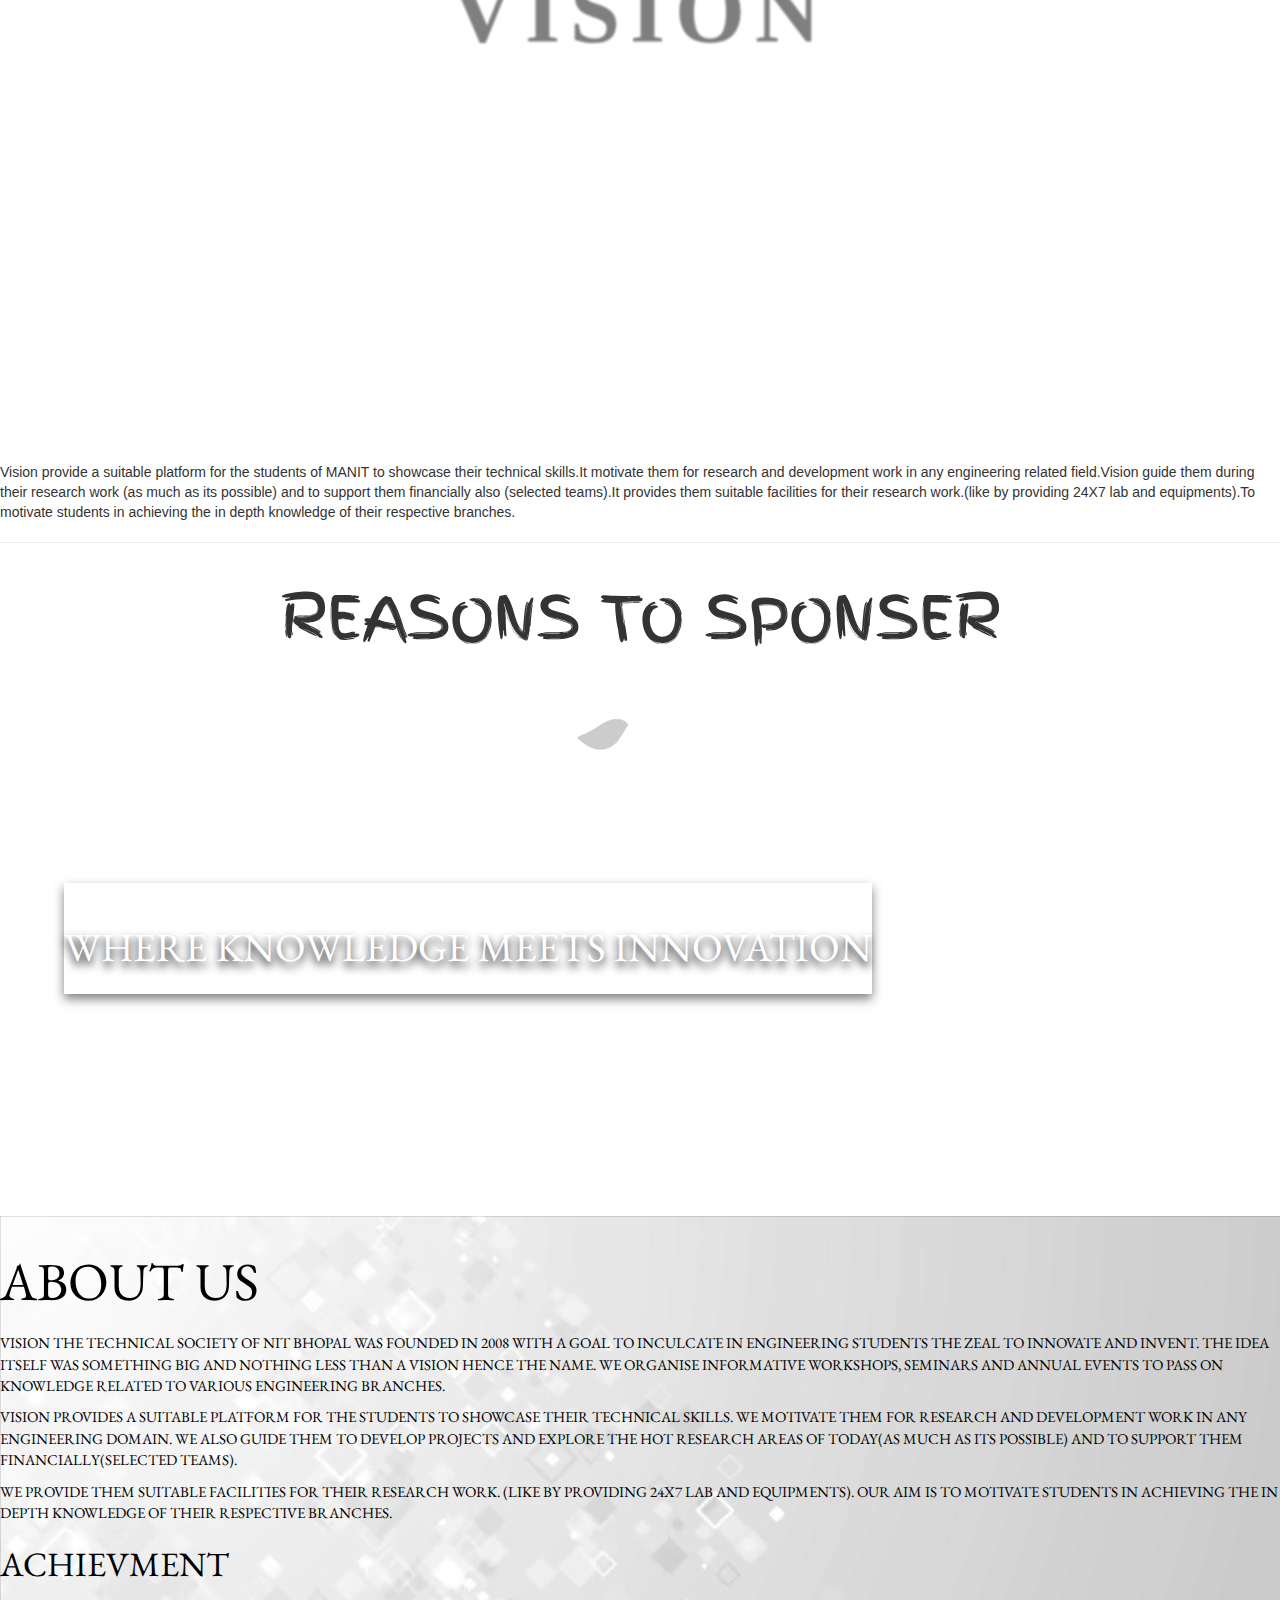
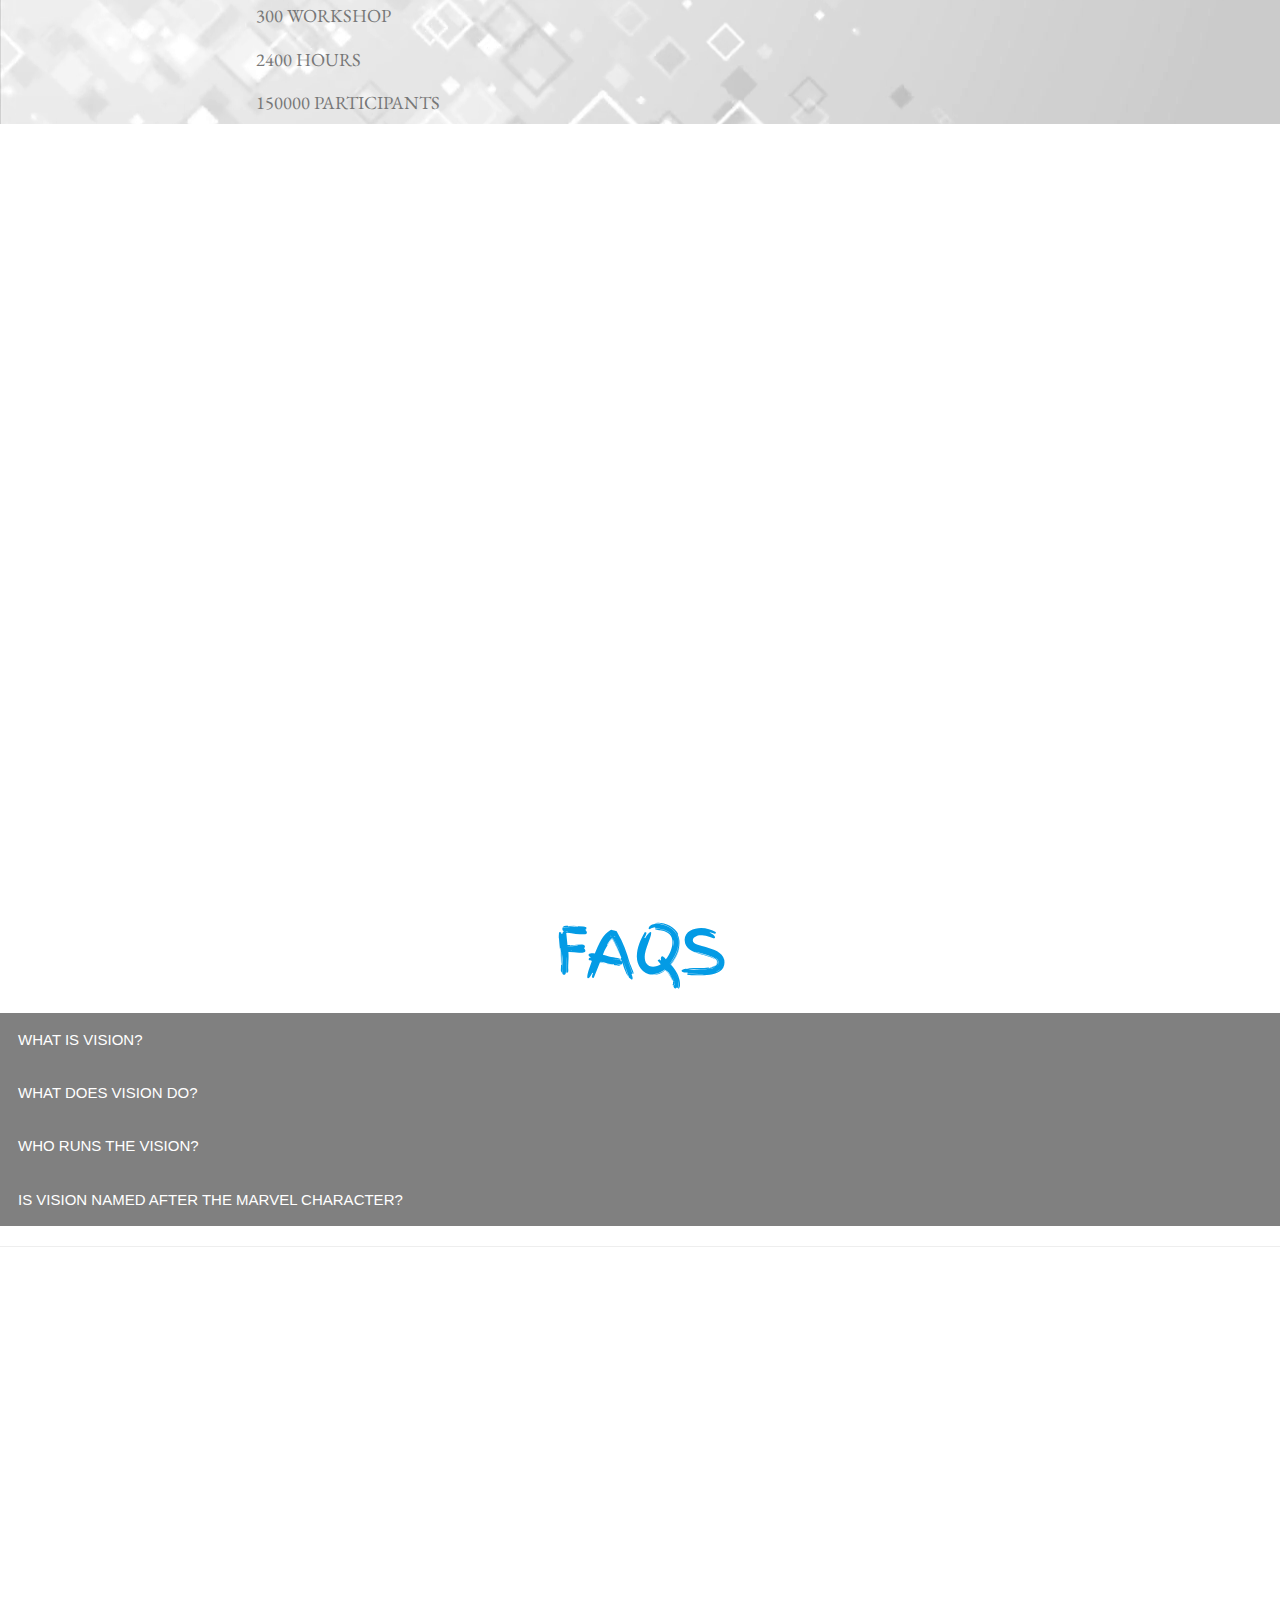
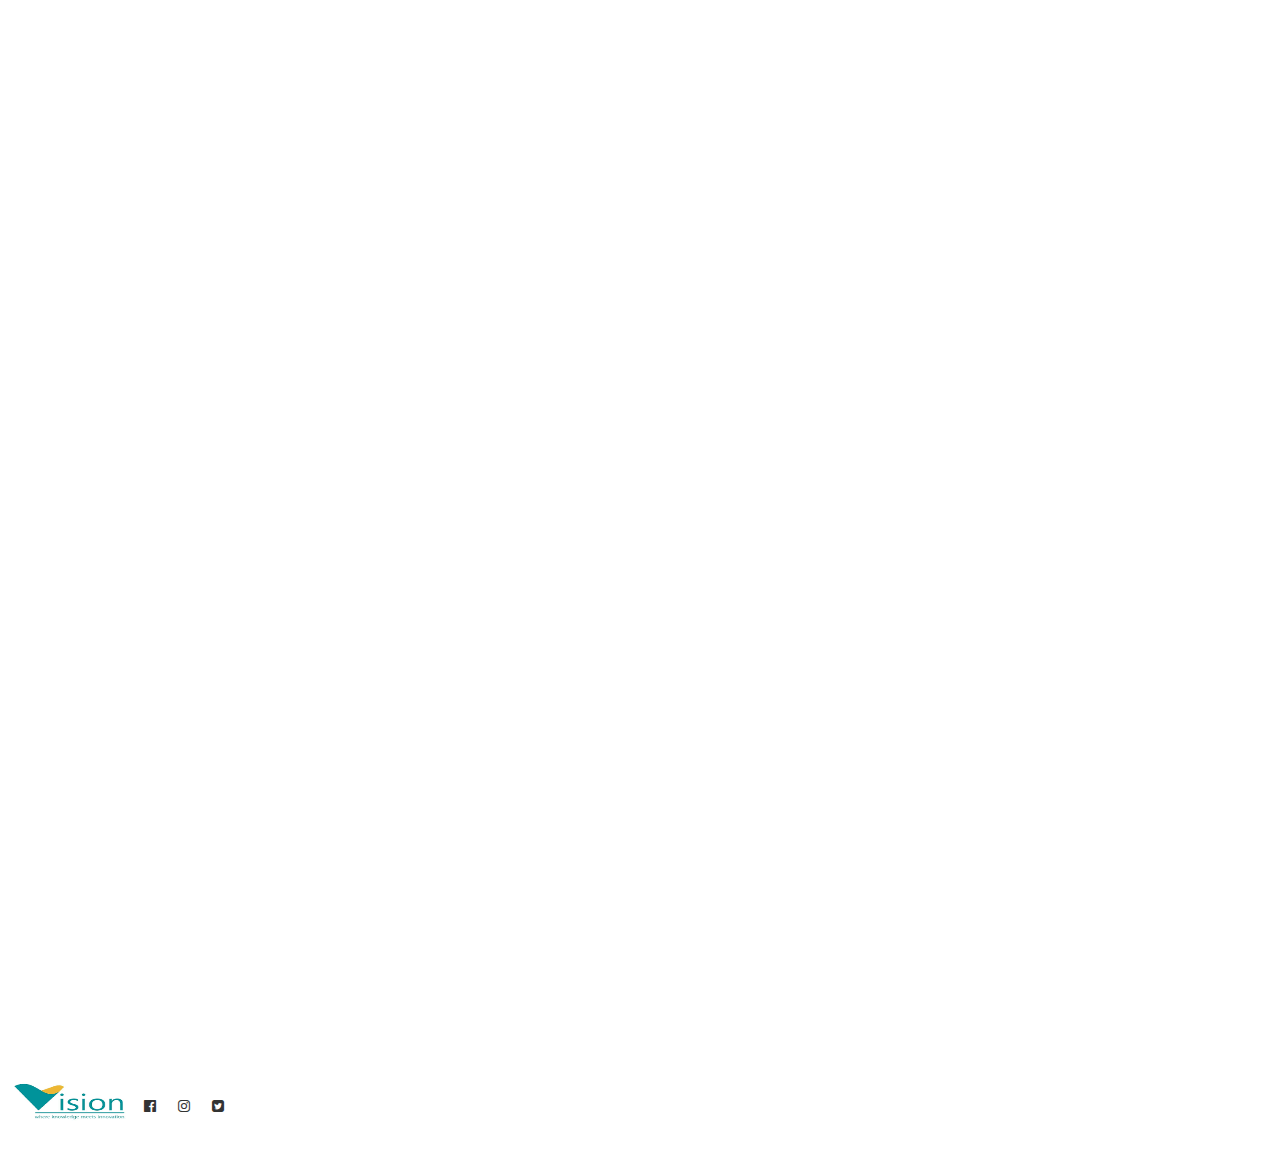
==== commit 9d06d3cf: "Update index.html" ====
--- a/index.html
+++ b/index.html
@@ -151,7 +151,8 @@
 }
 </script>
 <hr>
-
+<div class="hero-image responsive" id="hero-image3">
+<div class="hero-text" id="hero-text3">
 
 <div class="container" id="contacts">
 <div class="box">
